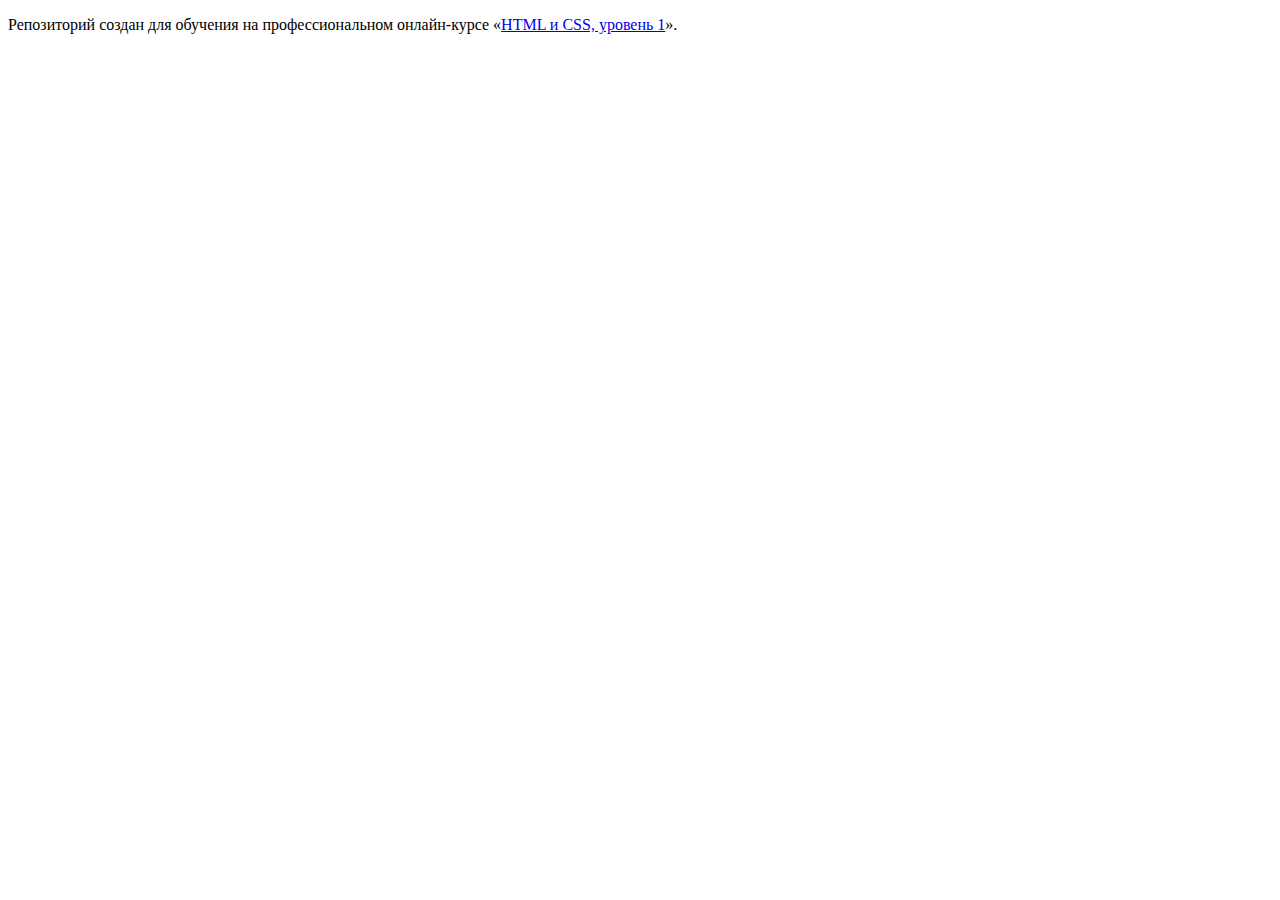
==== index.html @ 54763215 ":hatching_chick:" ====
<!DOCTYPE html>
<html lang="ru">
  <head>
    <meta charset="utf-8">
    <title>HTML Academy: Техномарт</title>
  </head>
  <body>

    <p>Репозиторий создан для обучения на профессиональном онлайн‑курсе «<a href="https://htmlacademy.ru/intensive/htmlcss">HTML и CSS, уровень 1</a>».</p>

  </body>
</html>
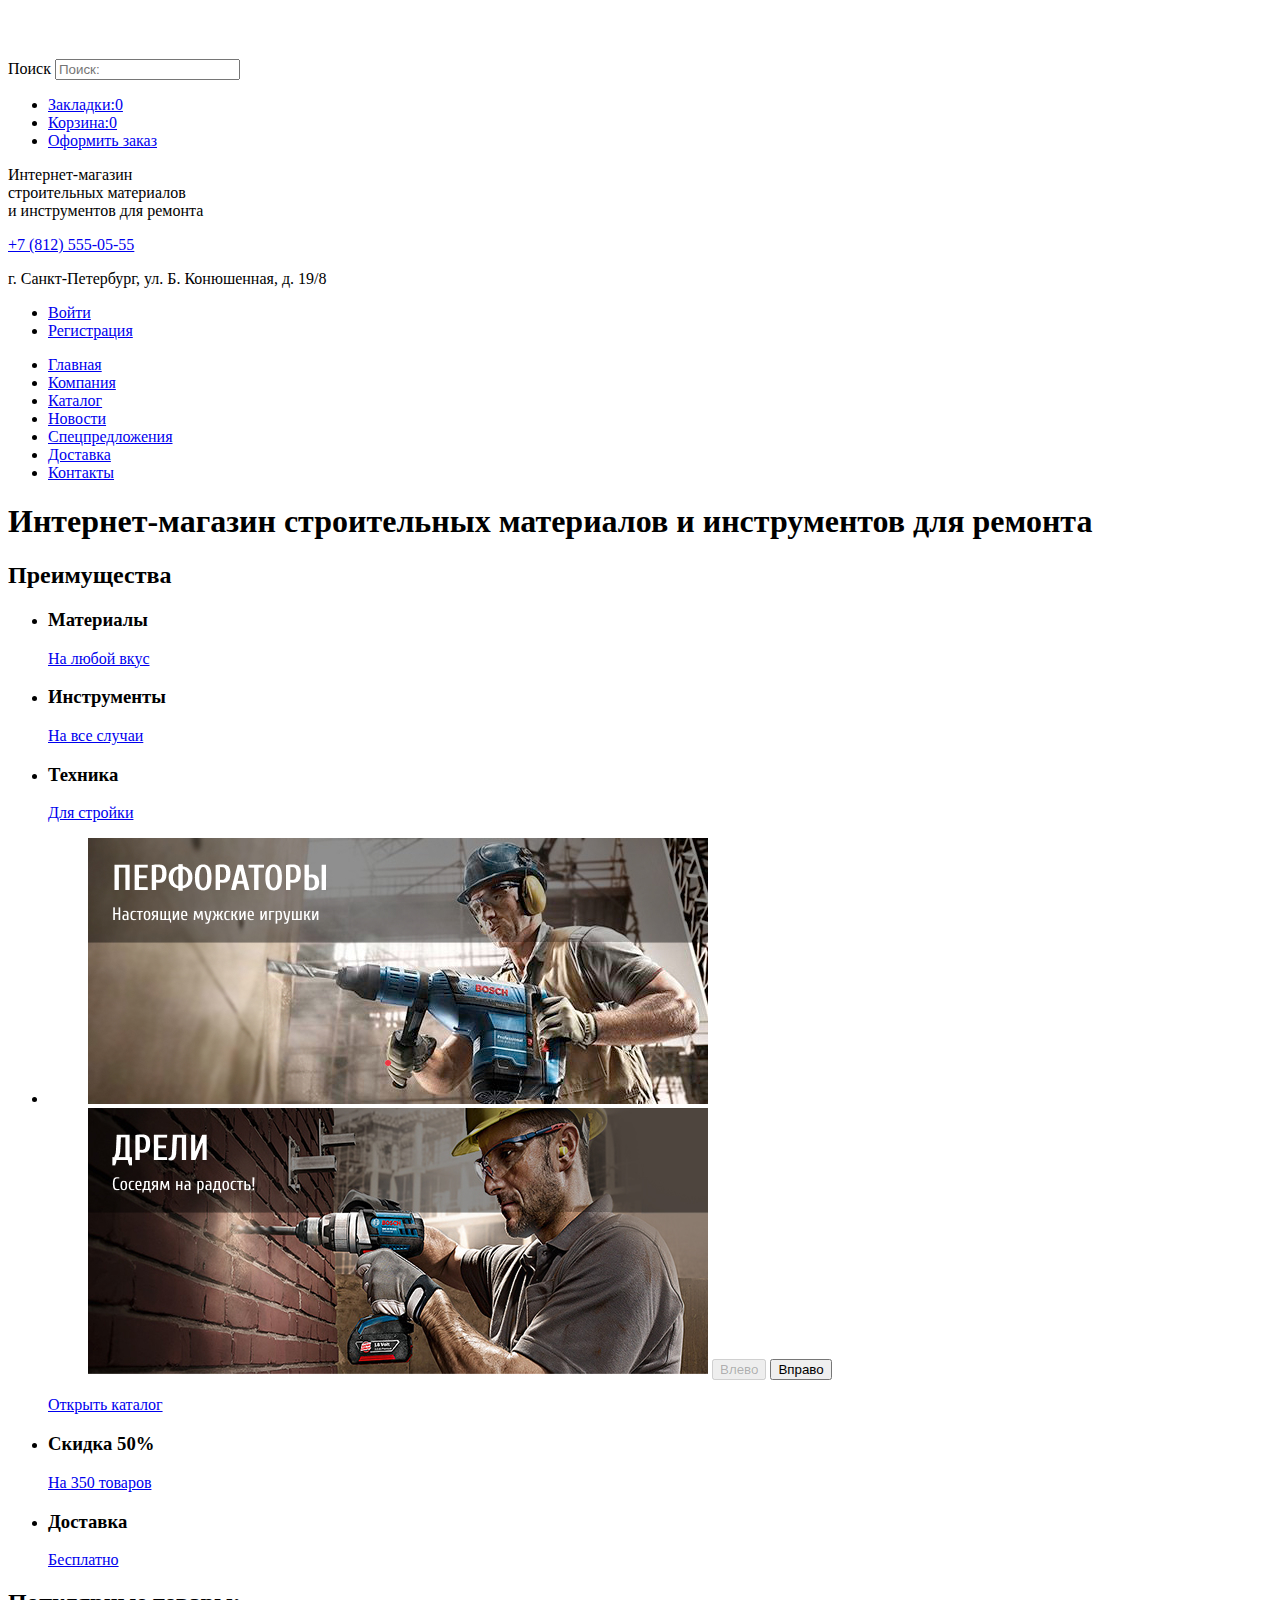
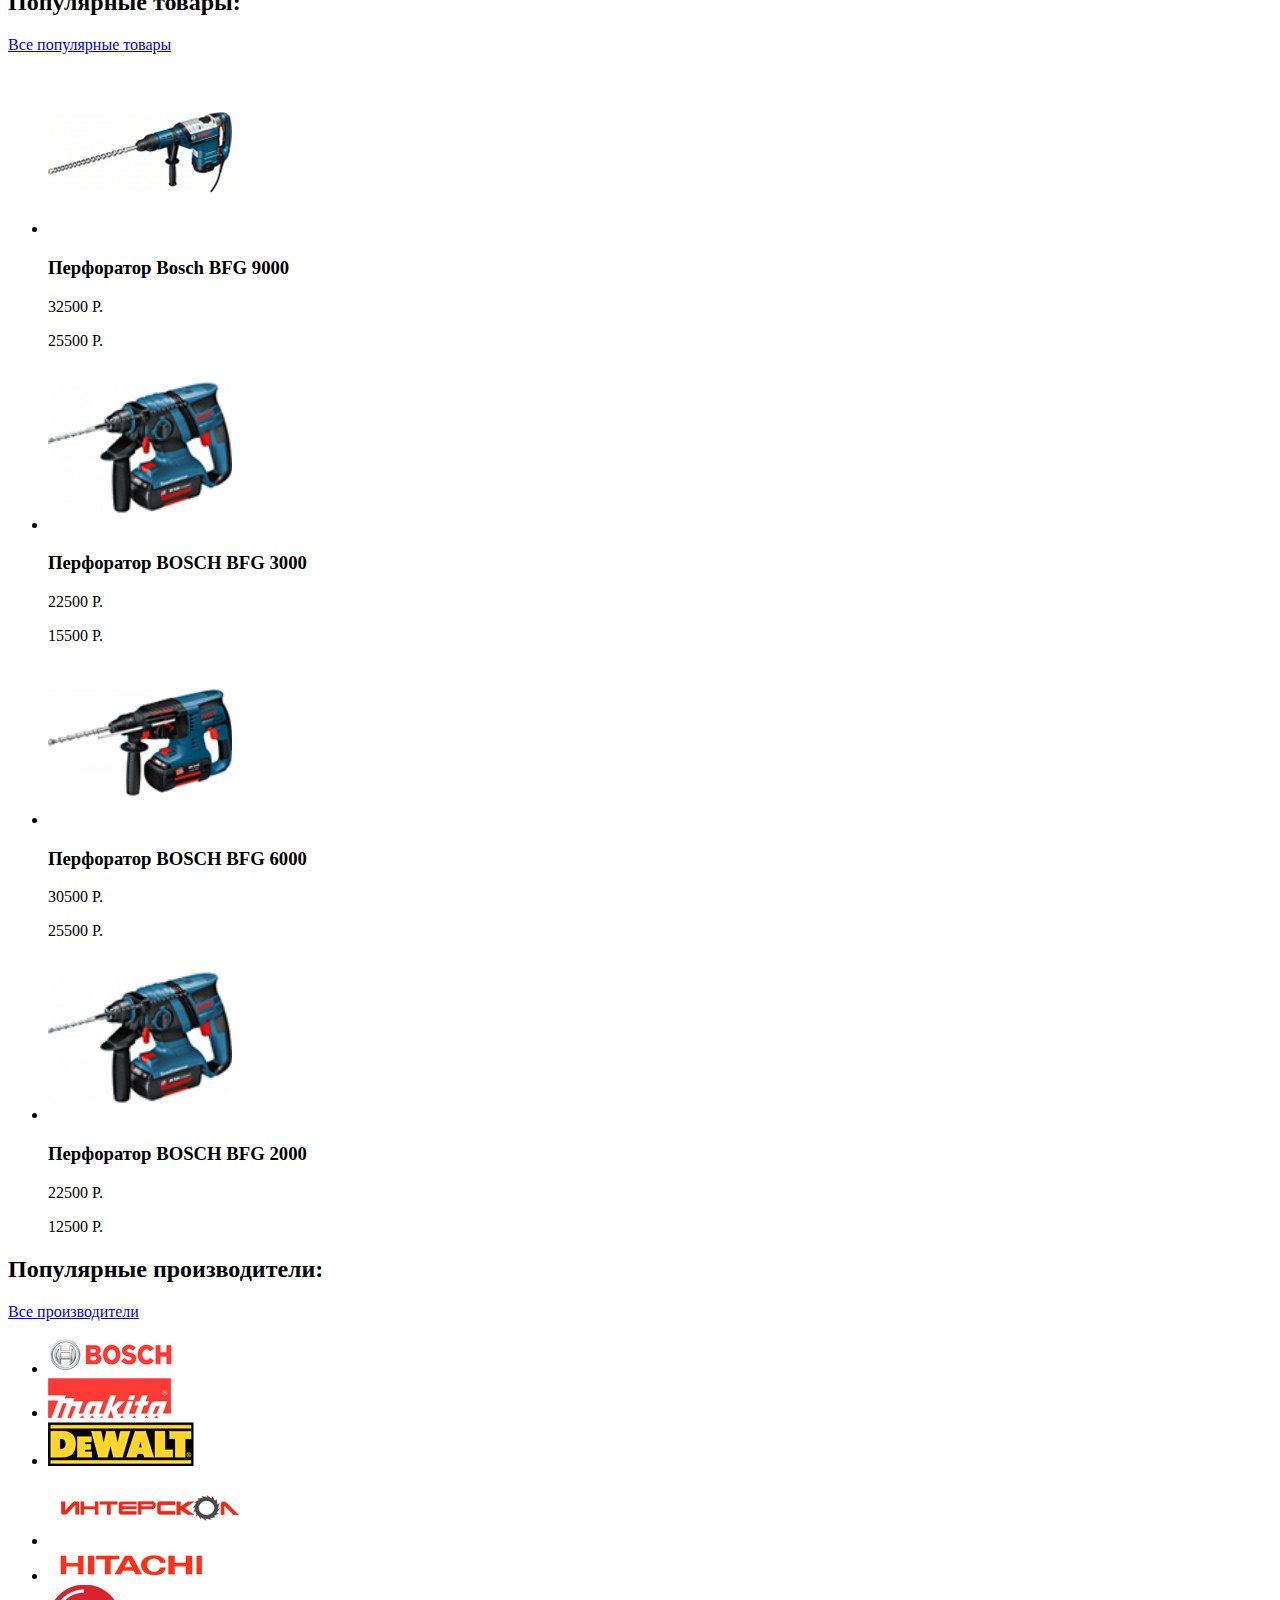
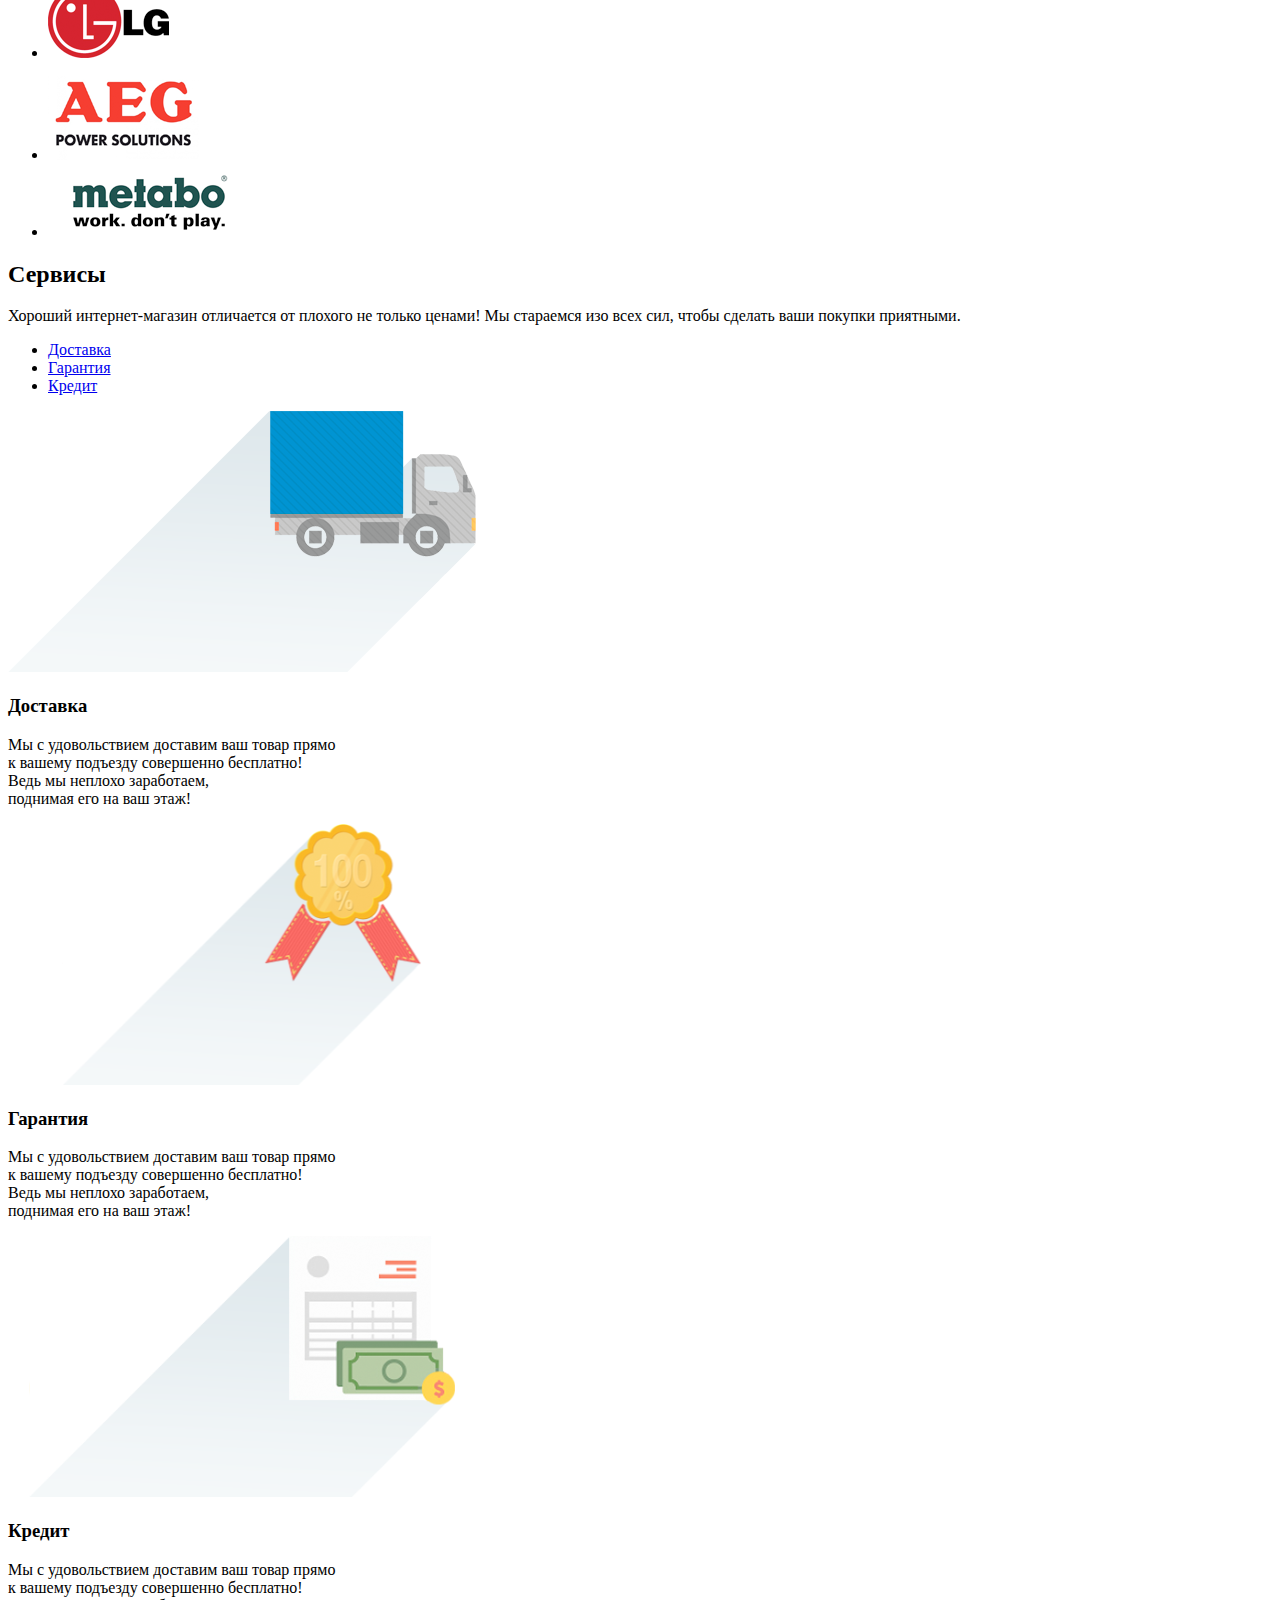
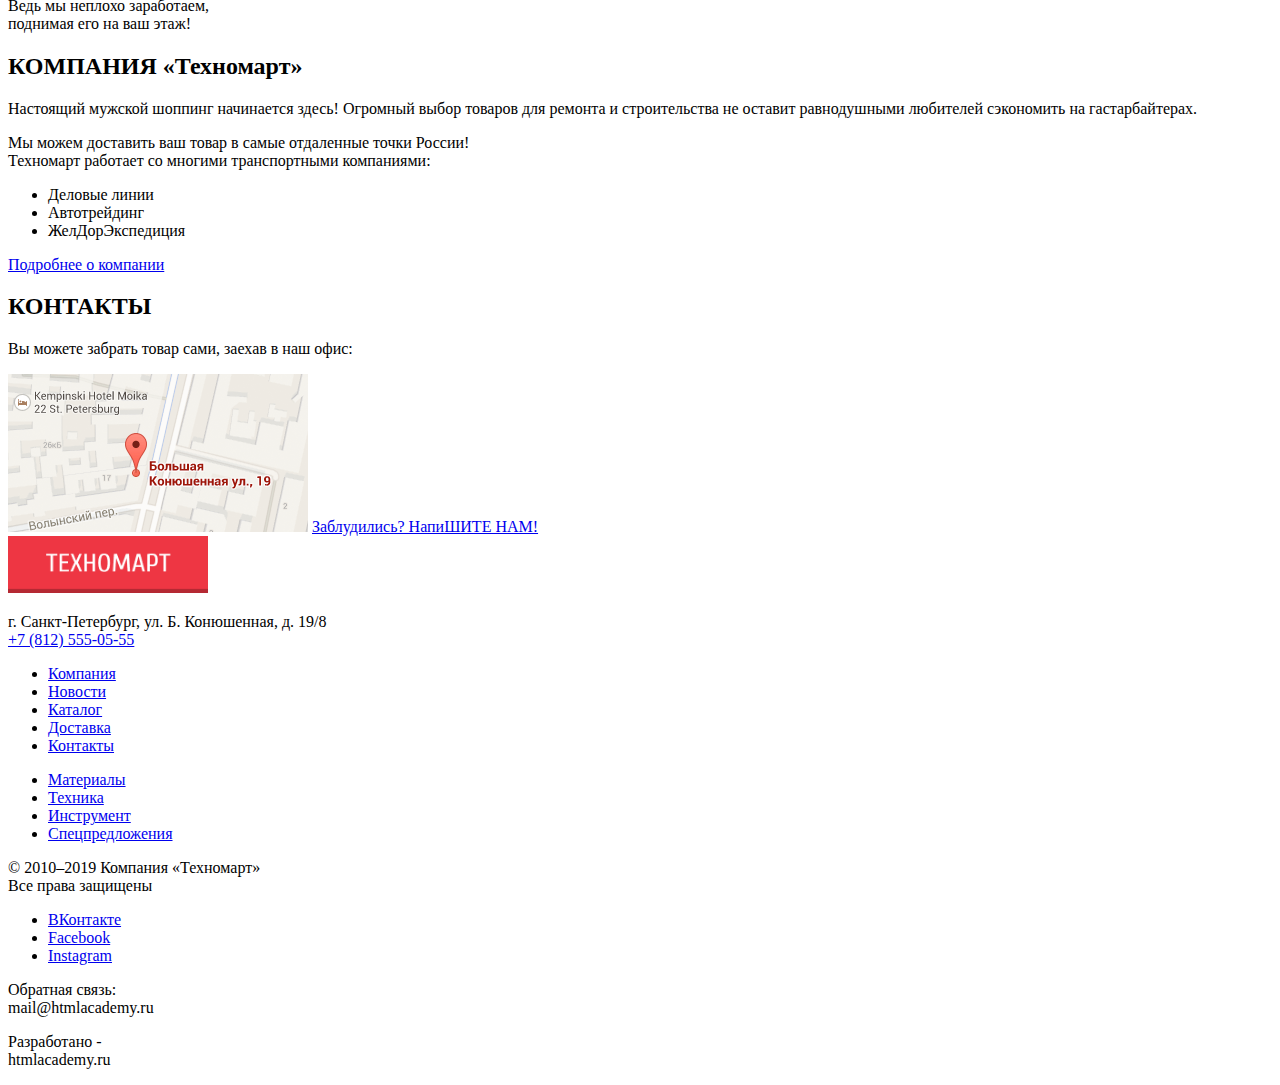
==== commit 632fdd2e: "Homework" ====
--- a/index.html
+++ b/index.html
@@ -2,11 +2,262 @@
 <html lang="ru">
   <head>
     <meta charset="utf-8">
-    <title>HTML Academy: Техномарт</title>
+    <title>Интернет-магазин строительных материалов и инструментов для ремонта</title>
+    <link rel="stylesheet" href="style.css">
   </head>
   <body>
 
-    <p>Репозиторий создан для обучения на профессиональном онлайн‑курсе «<a href="https://htmlacademy.ru/intensive/htmlcss">HTML и CSS, уровень 1</a>».</p>
-
+    <!-- Header -->
+
+    <header>
+
+                         <!-- User navigation section -->
+      <section>
+        <a><img src="img/logo-technomart.png" alt="Логотип Техномарт" width="220px" height="47px">
+        </a>
+        <form action="htmlacademy.ru" method="get">
+          <label for="site-search" class="visually-hidden">Поиск</label>
+          <input type="search" id="site-search" name="site-search" placeholder="Поиск:">
+        </form>
+        <ul>
+          <li><a href="#">Закладки:0</a></li>
+          <li><a href="#">Корзина:0</a></li> 
+          <li><a href="#">Оформить заказ</a></li>
+        </ul>
+      </section>  
+      
+      
+                          <!-- Info section -->
+      <section>
+        <p>Интернет-магазин <br>
+          строительных материалов <br>
+          и инструментов для ремонта</p>
+        <section class="contacts">
+          <a href="tel:+78125550555">+7 (812) 555-05-55</a>
+          <p>г. Санкт-Петербург, ул. Б. Конюшенная, д. 19/8</p>
+        </section>
+        <ul>
+          <li><a href="blank.html">Войти</a></li>
+          <li><a href="blank.html">Регистрация</a></li>
+        </ul>
+      </section> 
+
+                          <!-- Main nav. section -->
+      <nav class="main-nav">
+        <ul class="site-navigation">
+          <li class="site-navigaton-item"><a href="#">Главная</a></li>
+          <li class="site-navigaton-item"><a href="#">Компания</a></li>
+          <li class="site-navigaton-item"><a href="catalog.html">Каталог</a></li>
+          <li class="site-navigaton-item"><a href="#">Новости</a></li>
+          <li class="site-navigaton-item"><a href="#">Спецпредложения</a></li>
+          <li class="site-navigaton-item"><a href="#">Доставка</a></li>
+          <li class="site-navigaton-item"><a href="#">Контакты</a></li>
+        </ul>   
+      </nav>  
+    </header>
+
+
+    <!-- Main content -->
+
+
+    <main>
+     <div class="container">
+      <h1 class="visually-hidden">Интернет-магазин строительных материалов и инструментов для ремонта</h1>
+
+                           <!-- Promo section  -->
+      <section class="promo">
+        <h2 class="visually-hidden">Преимущества</h2>
+        <ul class="promo-list">
+          <li class="promo-list-item">
+            <h3>Mатериалы</h3>
+            <a href="blank.html">На любой вкус</a>
+          </li>
+          <li class="promo-list-item">
+            <h3>Инструменты</h3>
+            <a href="blank.html">На все случаи</a>
+          </li>
+          <li class="promo-list-item">
+            <h3>Техника</h3>
+            <a href="blank.html">Для стройки</a>
+          </li>
+          <li class="promo-list-item">
+           <figure class="left-image">
+             <img src="img/perforatory.jpg" width="620" height="266" alt="Перфораторы">            
+             <img src="img/Dreli.jpg" width="620" height="266" alt="Дрели">
+             <button type="button" disabled>Влево</button>
+             <button type="button">Вправо</button>
+           </figure>            
+            <a href="catalog.html">Открыть каталог</a>     
+          </li>
+          <li class="promo-list-item">
+            <h3>Скидка 50%</h3>
+            <a href="blank.html">На 350 товаров</a>
+          </li>
+          <li class="promo-list-item">
+            <h3>Доставка</h3>
+            <a href="blank.html">Бесплатно</a>
+          </li>
+        </ul>
+      </section>  
+        
+                        <!-- Popular Items section -->
+      <section class="popular-items">
+        <h2>Популярные товары:</h2>
+        <a href="blank.html">Все популярные товары</a>
+        <ul>
+          <li>
+            <a href="#"><img src="img/perforator - 1.jpg" alt="Перфоратор Bosch BFG 9000" width="184" height="164"></a>
+            <h3>Перфоратор Bosch BFG 9000</h3>
+            <p>32500 Р.</p>
+            <p>25500 Р.</p>
+          </li>
+          <li>
+            <a href="#"><img src="img/perforator - 2.jpg" alt="Перфоратор BOSCH BFG 3000" width="184" height="164"></a>
+            <h3>Перфоратор BOSCH BFG 3000</h3>
+            <p>22500 Р.</p>
+            <p>15500 Р.</p>
+          </li>
+          <li>
+            <a href="#"><img src="img/perforator - 3.jpg" alt="Перфоратор BOSCH BFG 6000" width="184" height="164"></a>
+            <h3>Перфоратор BOSCH BFG 6000</h3>
+            <p>30500 Р.</p>
+            <p>25500 Р.</p>
+          </li>
+          <li>
+            <a href="#"><img src="img/perforator - 4.jpg" alt="Перфоратор BOSCH BFG 2000" width="184" height="164"></a>
+            <h3>Перфоратор BOSCH BFG 2000</h3>
+            <p>22500 Р.</p>
+            <p>12500 Р.</p>
+          </li>
+        </ul>
+      </section>
+                        <!-- Popular Lables section -->
+      <section class="popoular-labels">
+        <h2>Популярные производители:</h2>
+        <a href="blank.html">Все производители</a>
+        <ul class="list-labels">
+          <li class="list-lables-item"><a href="https://www.bosch.com/"><img src="img/bosch.png" alt="Bosch" width="126" height="37"></a></li>
+          <li class="list-lables-item"><a href="https://www.makita.de/"><img src="img/makita.png" alt="Makita" width="123" height="40"></a></li>
+          <li class="list-lables-item"><a href="https://www.dewalt.com/"><img src="img/dewalt.png" alt="DeWalt" width="146" height="44"></a></li>
+          <li class="list-lables-item"><a href="https://www.interskol.ru/"><img src="img/interskol.png" alt="ИнтерСкол" width="200" height="76"></a></li>
+          <li class="list-lables-item"><a href="https://www.hitachi.com/"><img src="img/hitachi.png" alt="Hitachi" width="169" height="31"></a></li>
+          <li class="list-lables-item"><a href="https://www.lg.com/"><img src="img/lg.png" alt="LG" width="121" height="73"></a></li>
+          <li class="list-lables-item"><a href="https://www.aeg.de/"><img src="img/aeg.png" alt="AEG" width="151" height="98"></a></li>
+          <li class="list-lables-item"><a href="https://www.metabo.com/com/"><img src="img/metabo.png" alt="metabo" width="206" height="73"></a></li>
+        </ul>
+      </section>
+
+                         <!-- Services section -->
+      <section class="services">
+       <h2>Сервисы</h2>
+       <p>Хороший интернет-магазин отличается от плохого не только ценами!
+        Мы стараемся изо всех сил, чтобы сделать ваши покупки приятными.</p> 
+        <ul class="services-list">
+          <li class="services-list-item active"><a href="#">Доставка</a></li>
+          <li class="services-list-item"><a href="#">Гарантия</a></li>
+          <li class="services-list-item"><a href="#">Кредит</a></li>          
+        </ul>
+
+        <section class="delivery">
+          <img src="img/delivery.svg" alt="delivery image" width="468" height="261">
+          <h3>Доставка</h3>
+          <p>Мы с удовольствием доставим ваш товар прямо <br>
+            к вашему подъезду совершенно бесплатно! <br>
+            Ведь мы неплохо заработаем, <br>
+            поднимая его на ваш этаж!</p>
+        </section>
+
+        <section class="waranty">
+          <img src="img/garanty.svg" alt="waranty image" width="468" height="261">
+          <h3>Гарантия</h3>
+          <p>Мы с удовольствием доставим ваш товар прямо <br>
+            к вашему подъезду совершенно бесплатно! <br>
+            Ведь мы неплохо заработаем, <br>
+            поднимая его на ваш этаж!</p>
+        </section>
+
+        <section class="credit">
+          <img src="img/credit.svg" alt="credit image" width="468" height="261">
+          <h3>Кредит</h3>
+            <p>Мы с удовольствием доставим ваш товар прямо <br>
+              к вашему подъезду совершенно бесплатно! <br>
+              Ведь мы неплохо заработаем, <br>
+              поднимая его на ваш этаж!</p>
+        </section>
+
+      </section>
+                                 
+                              <!-- About section -->
+      <section class="about">
+        <h2>КОМПАНИЯ «Техномарт»</h2>
+        <p>Настоящий мужской шоппинг начинается здесь! Огромный выбор товаров для ремонта и строительства не оставит равнодушными любителей сэкономить на гастарбайтерах.</p>
+        <p>Мы можем доставить ваш товар в самые отдаленные точки России!<br>
+          Техномарт работает со многими транспортными компаниями:</p>
+        <ul>
+          <li>Деловые линии</li>
+          <li>Автотрейдинг</li>
+          <li>ЖелДорЭкспедиция</li>
+        </ul>
+        <a href="#">Подробнее о компании</a>
+      </section> 
+
+                              <!-- Contacts section -->
+      <section class="contacts">
+        <h2>КОНТАКТЫ</h2>
+        <p>Вы можете забрать товар сами, 
+          заехав в наш офис:</p>
+        <img src="img/map.png" alt="Как нас найти" width="300" height="158">
+        <a href="#">Заблудились? НапиШИТЕ НАМ!</a>
+      </section>
+    </div> 
+    </main>
+
+    <!-- Footer -->
+
+    <footer> 
+                                  <!-- Top section  -->
+      <section class="footer-top">
+      <img src="img/logo-technomart-footer.png" alt="Логотип Техномарт" width="200" height="57">
+      <p>г. Санкт-Петербург, ул. Б. Конюшенная, д. 19/8 <br>
+        <a href="tel:+78125550555">+7 (812) 555-05-55</a>
+      </p>
+
+      <ul class="footer-nav-top">
+        <li><a href="#">Компания</a></li>
+        <li><a href="#">Новости</a></li>
+        <li><a href="catalog.html">Каталог</a></li>
+        <li><a href="#">Доставка</a></li>
+        <li><a href="#">Контакты</a></li>
+      </ul>
+
+      <ul class="footer-nav-bottom">
+        <li><a href="#">Материалы</a></li>
+        <li><a href="#">Техника</a></li>
+        <li><a href="#">Инструмент</a></li>
+        <li><a href="#">Спецпредложения</a></li>
+      </ul>
+      
+    </section>
+
+                                  <!-- Bottom section -->
+    <section class="footer-bottom">
+      <p>© 2010–2019 Компания «Техномарт»<br>
+        Все права защищены</p>
+      <ul class="social-list">
+        <li class="social-list-item"><a href="https://vk.com/">ВКонтакте</a></li>
+        <li class="social-list-item"><a href="https://facebook.com/">Facebook</a></li>
+        <li class="social-list-item"><a href="https://instagram.com/">Instagram</a></li>
+      </ul> 
+      <p>Обратная связь:<br>
+       <span>mail@htmlacademy.ru</span> </p>
+      <p>Разработано - <br>
+       <span>htmlacademy.ru</span></p>
+
+    </section>
+    </footer>
   </body>
 </html>
+   
+
+      
+        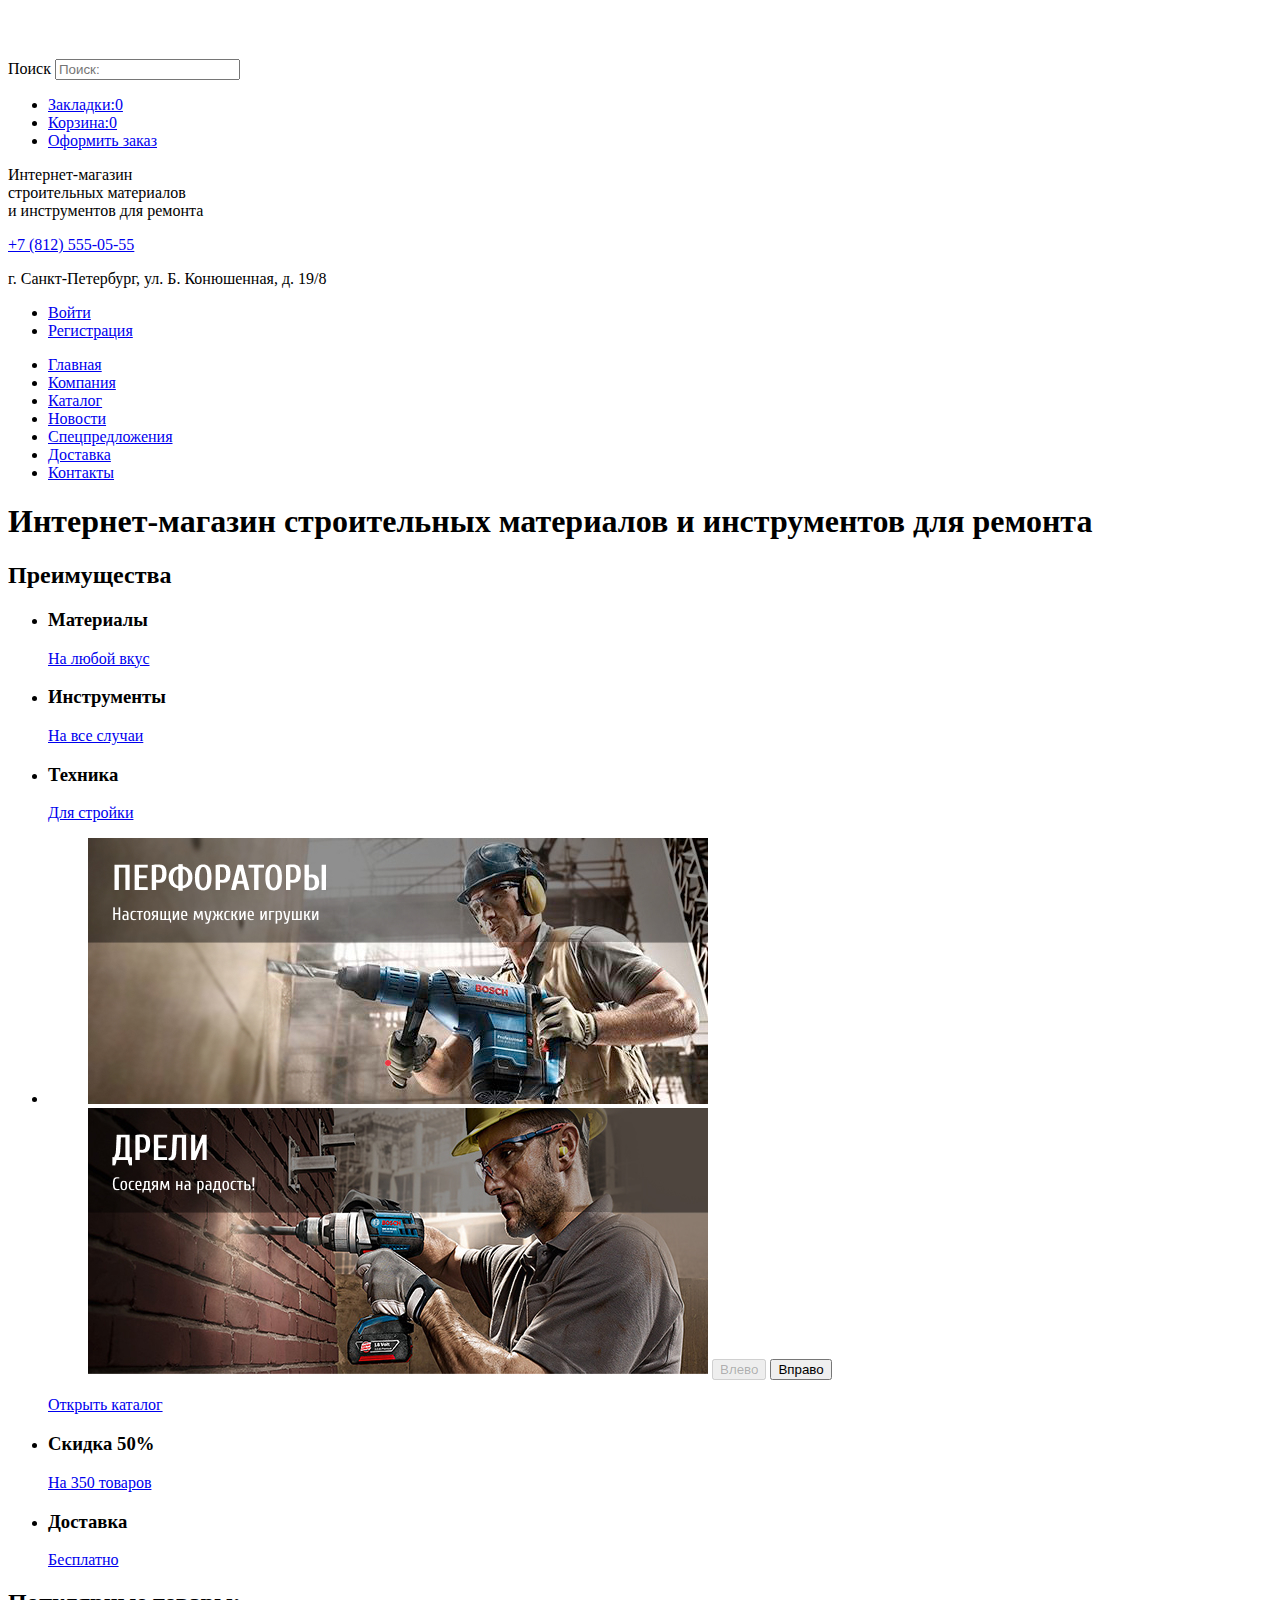
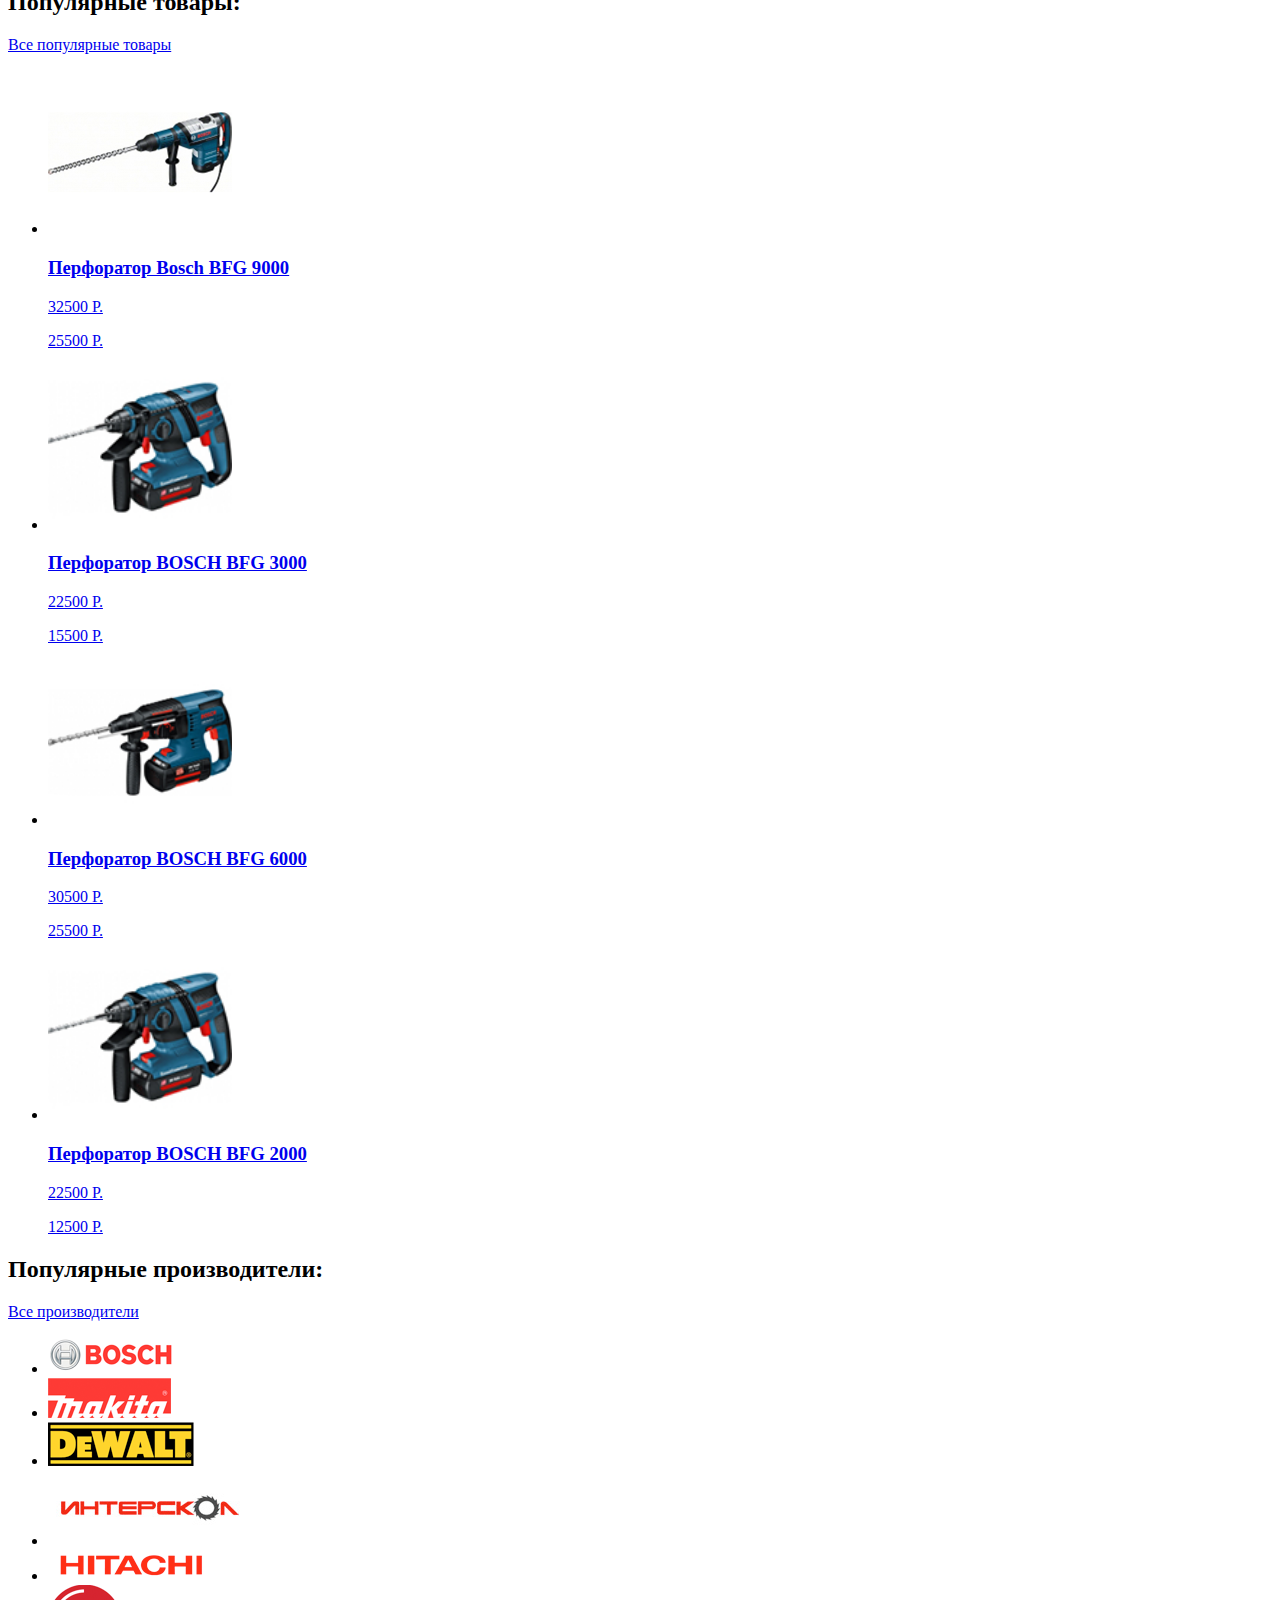
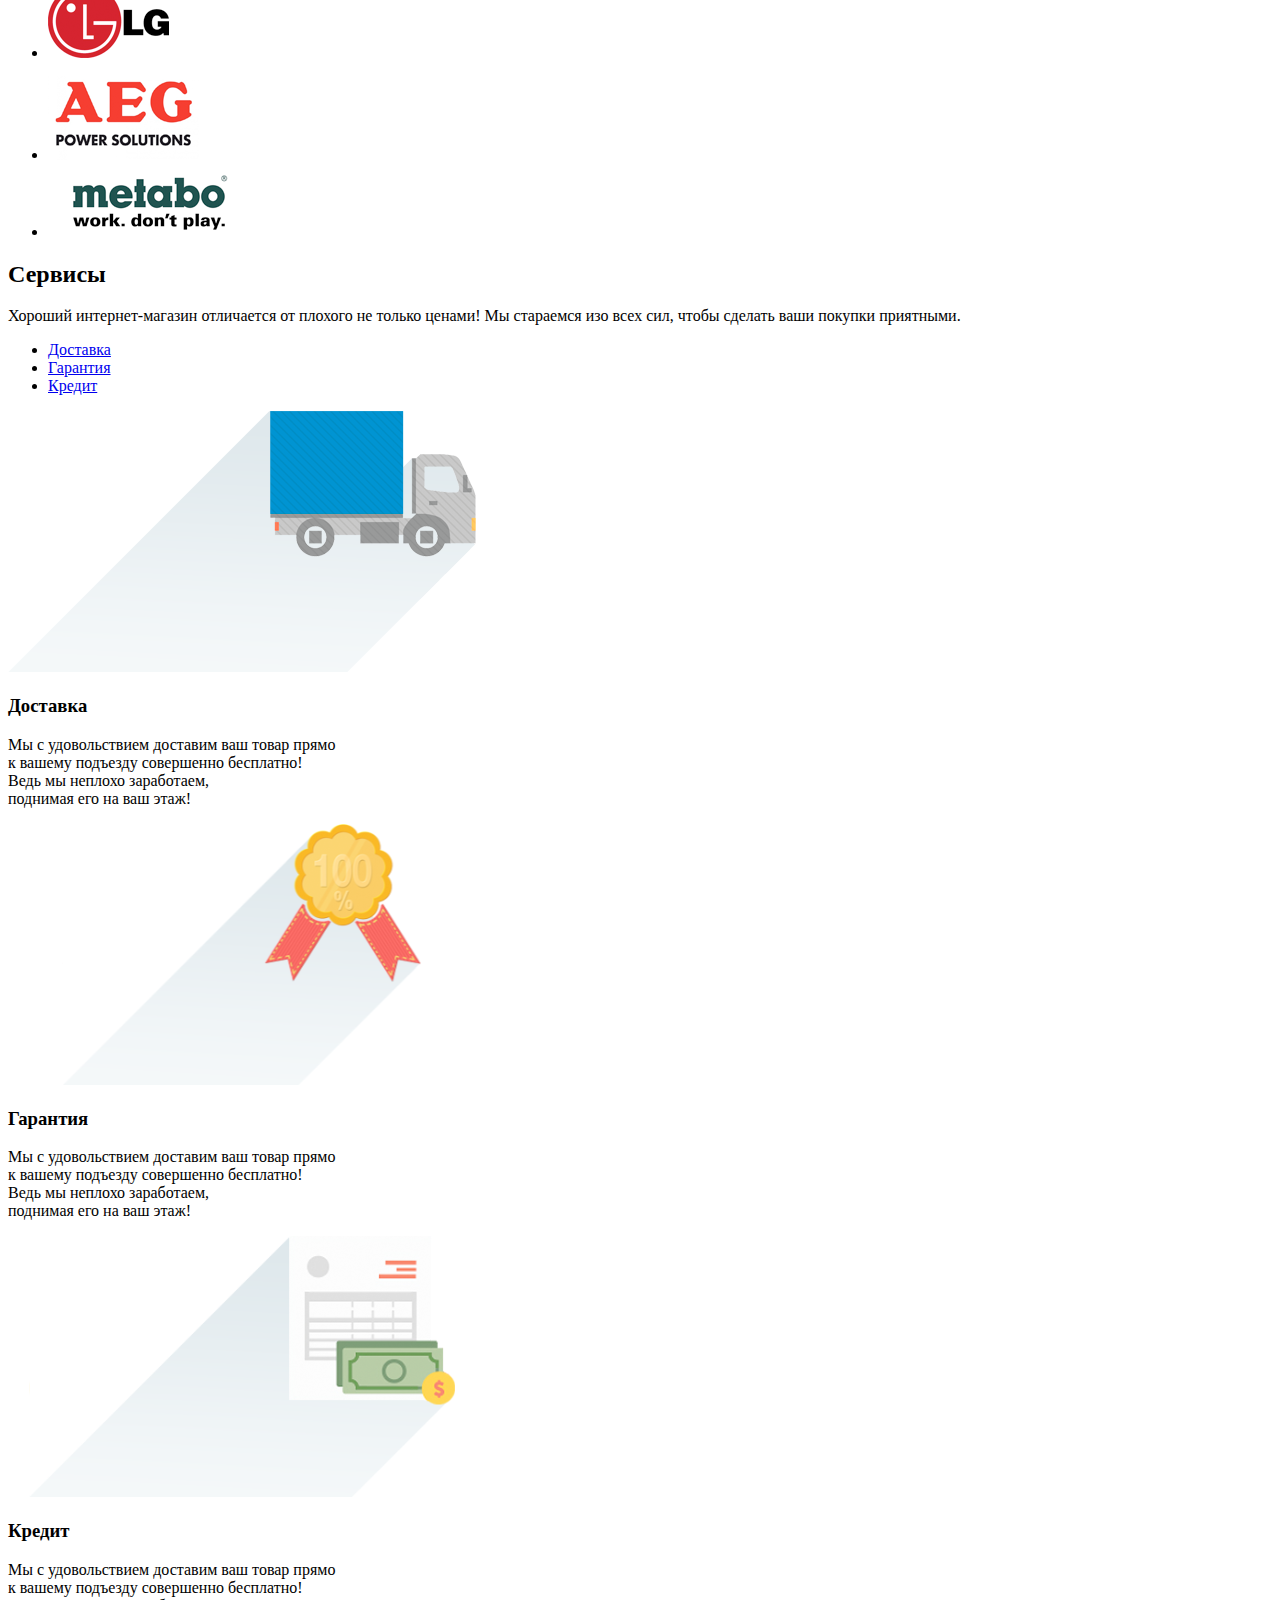
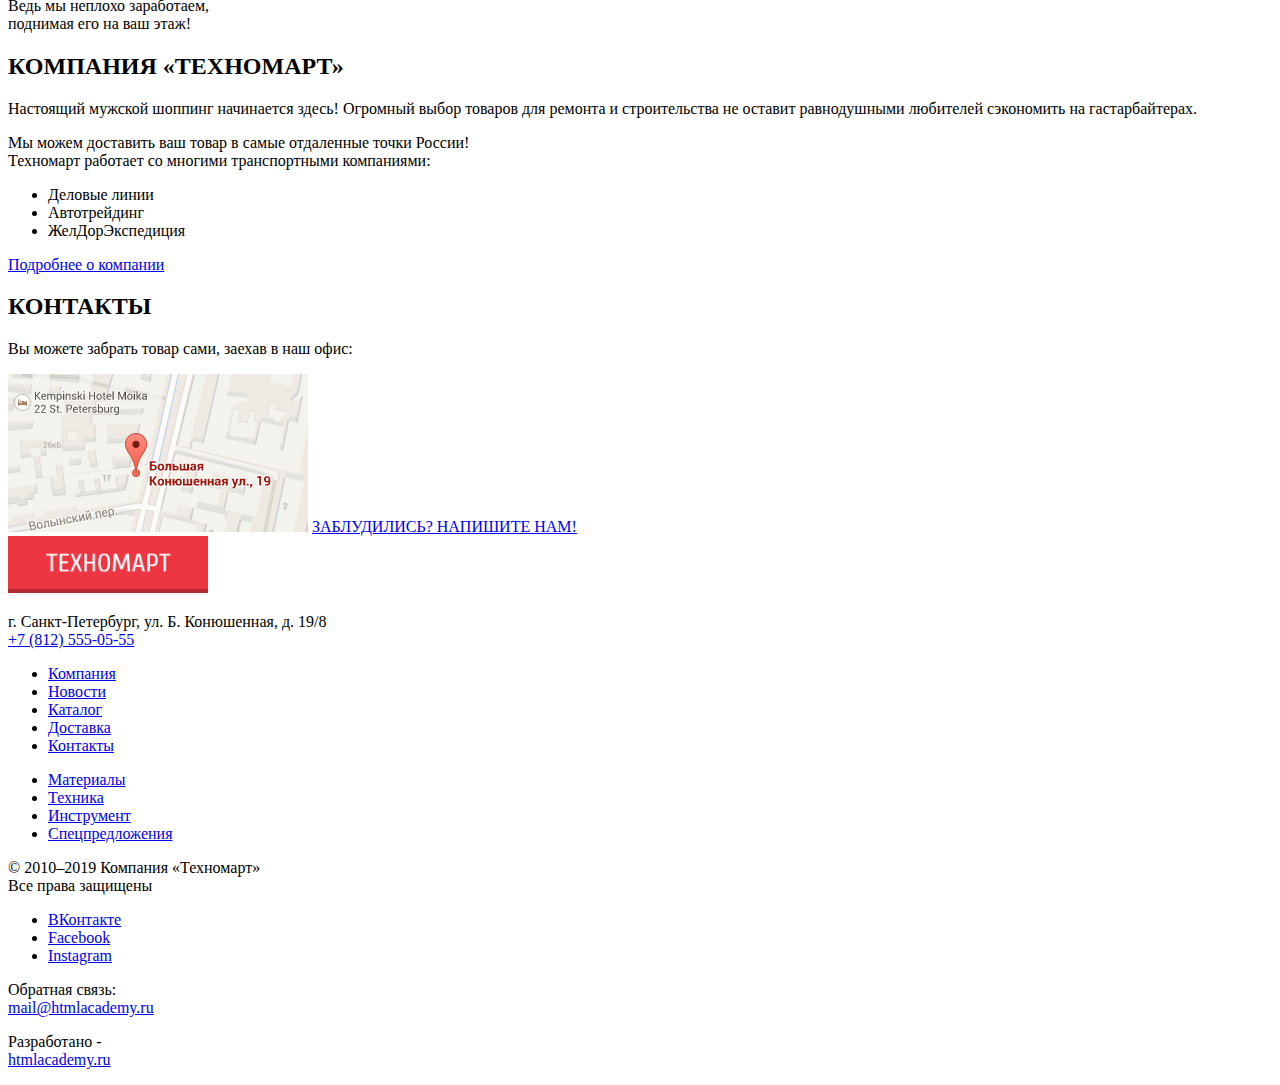
==== commit 63954919: "Разметка главной страницы #2" ====
--- a/index.html
+++ b/index.html
@@ -13,7 +13,7 @@
 
                          <!-- User navigation section -->
       <section>
-        <a><img src="img/logo-technomart.png" alt="Логотип Техномарт" width="220px" height="47px">
+        <a><img src="img/logo-technomart.png" alt="Логотип Техномарт" width="220" height="47">
         </a>
         <form action="htmlacademy.ru" method="get">
           <label for="site-search" class="visually-hidden">Поиск</label>
@@ -106,28 +106,32 @@
         <a href="blank.html">Все популярные товары</a>
         <ul>
           <li>
-            <a href="#"><img src="img/perforator - 1.jpg" alt="Перфоратор Bosch BFG 9000" width="184" height="164"></a>
+            <a href="#"><img src="img/perforator-1.jpg" alt="Перфоратор Bosch BFG 9000" width="184" height="164">
             <h3>Перфоратор Bosch BFG 9000</h3>
             <p>32500 Р.</p>
             <p>25500 Р.</p>
-          </li>
-          <li>
-            <a href="#"><img src="img/perforator - 2.jpg" alt="Перфоратор BOSCH BFG 3000" width="184" height="164"></a>
+            </a>
+          </li>
+          <li>
+            <a href="#"><img src="img/perforator-2.jpg" alt="Перфоратор BOSCH BFG 3000" width="184" height="164">
             <h3>Перфоратор BOSCH BFG 3000</h3>
             <p>22500 Р.</p>
             <p>15500 Р.</p>
-          </li>
-          <li>
-            <a href="#"><img src="img/perforator - 3.jpg" alt="Перфоратор BOSCH BFG 6000" width="184" height="164"></a>
+            </a>
+          </li>
+          <li>
+            <a href="#"><img src="img/perforator-3.jpg" alt="Перфоратор BOSCH BFG 6000" width="184" height="164">
             <h3>Перфоратор BOSCH BFG 6000</h3>
             <p>30500 Р.</p>
             <p>25500 Р.</p>
-          </li>
-          <li>
-            <a href="#"><img src="img/perforator - 4.jpg" alt="Перфоратор BOSCH BFG 2000" width="184" height="164"></a>
+            </a>
+          </li>
+          <li>
+            <a href="#"><img src="img/perforator-4.jpg" alt="Перфоратор BOSCH BFG 2000" width="184" height="164">
             <h3>Перфоратор BOSCH BFG 2000</h3>
             <p>22500 Р.</p>
             <p>12500 Р.</p>
+            </a>
           </li>
         </ul>
       </section>
@@ -189,7 +193,7 @@
                                  
                               <!-- About section -->
       <section class="about">
-        <h2>КОМПАНИЯ «Техномарт»</h2>
+        <h2>КОМПАНИЯ «ТЕХНОМАРТ»</h2>
         <p>Настоящий мужской шоппинг начинается здесь! Огромный выбор товаров для ремонта и строительства не оставит равнодушными любителей сэкономить на гастарбайтерах.</p>
         <p>Мы можем доставить ваш товар в самые отдаленные точки России!<br>
           Техномарт работает со многими транспортными компаниями:</p>
@@ -207,7 +211,7 @@
         <p>Вы можете забрать товар сами, 
           заехав в наш офис:</p>
         <img src="img/map.png" alt="Как нас найти" width="300" height="158">
-        <a href="#">Заблудились? НапиШИТЕ НАМ!</a>
+        <a href="#">ЗАБЛУДИЛИСЬ? НАПИШИТЕ НАМ!</a>
       </section>
     </div> 
     </main>
@@ -249,9 +253,9 @@
         <li class="social-list-item"><a href="https://instagram.com/">Instagram</a></li>
       </ul> 
       <p>Обратная связь:<br>
-       <span>mail@htmlacademy.ru</span> </p>
+       <a href="mailto:mail@htmlacademy.ru">mail@htmlacademy.ru</a></p>
       <p>Разработано - <br>
-       <span>htmlacademy.ru</span></p>
+      <a href="https://htmlacademy.ru">htmlacademy.ru</a></p>
 
     </section>
     </footer>
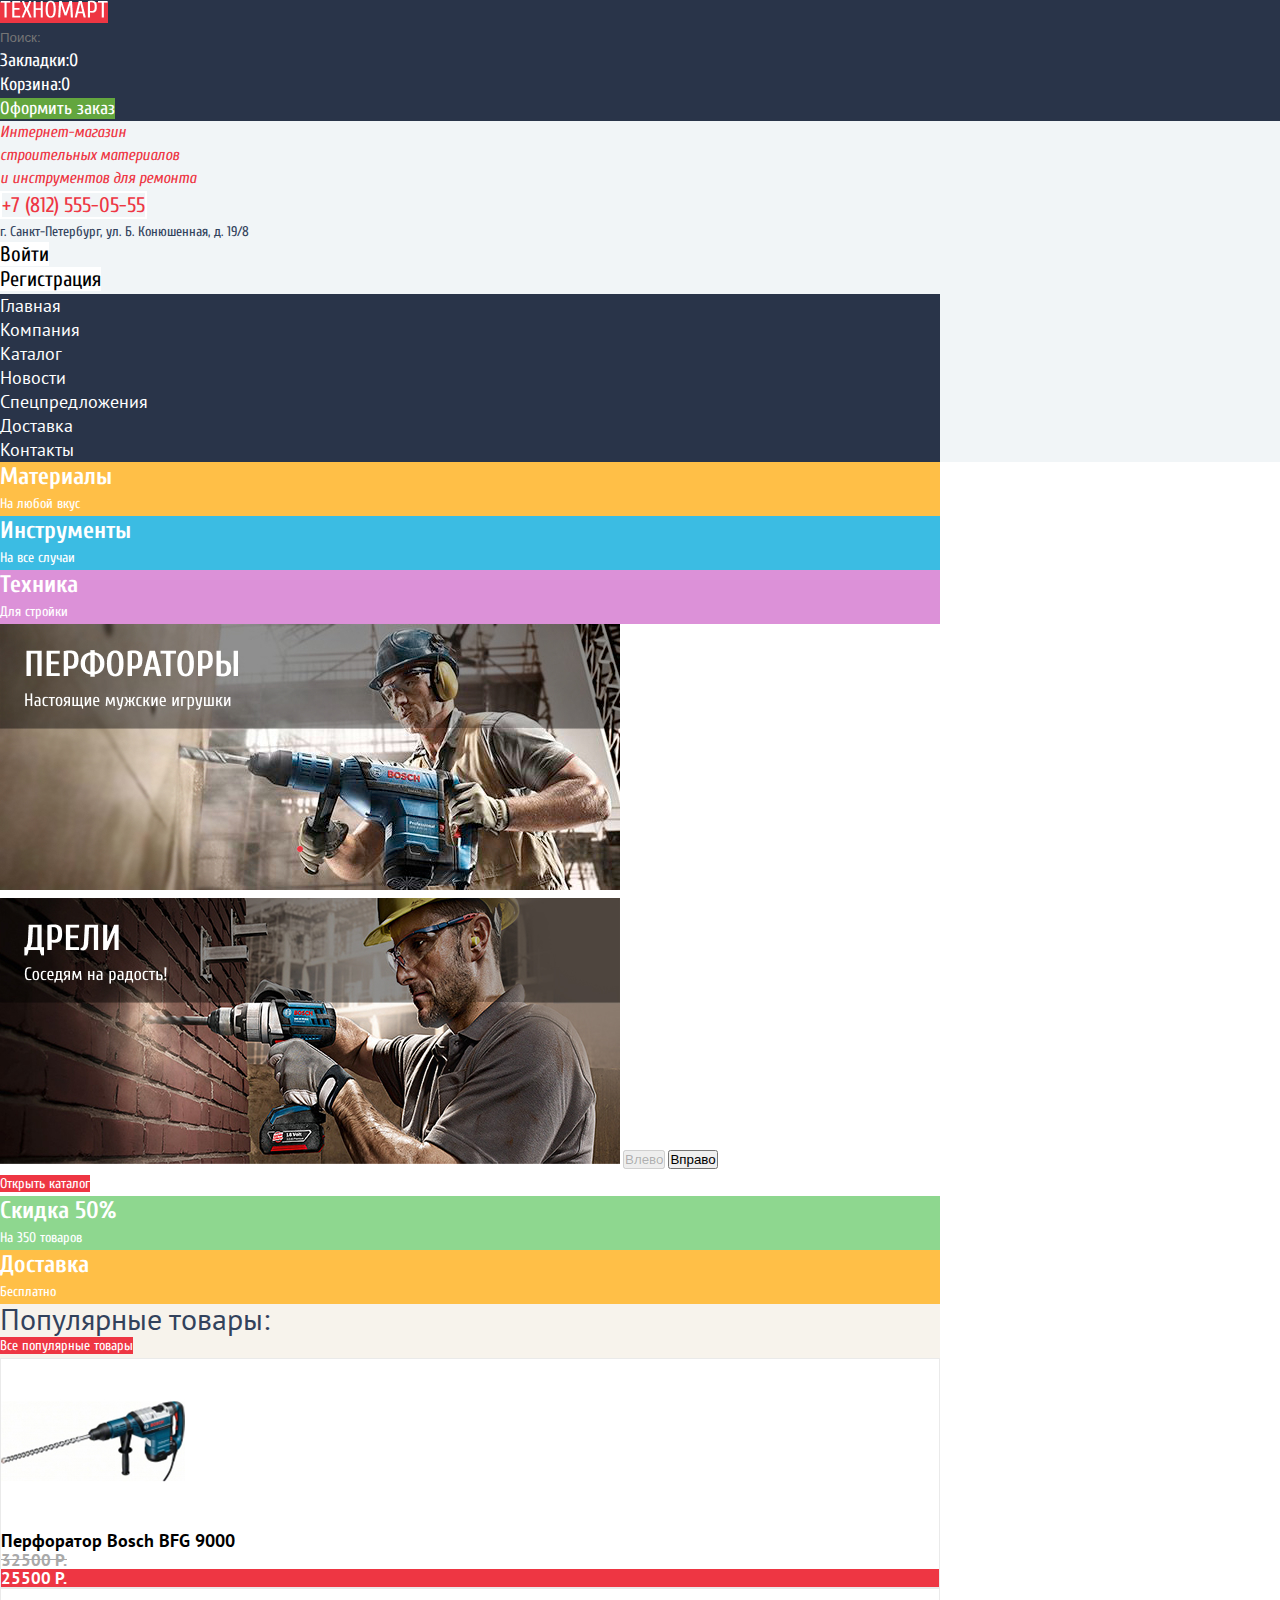
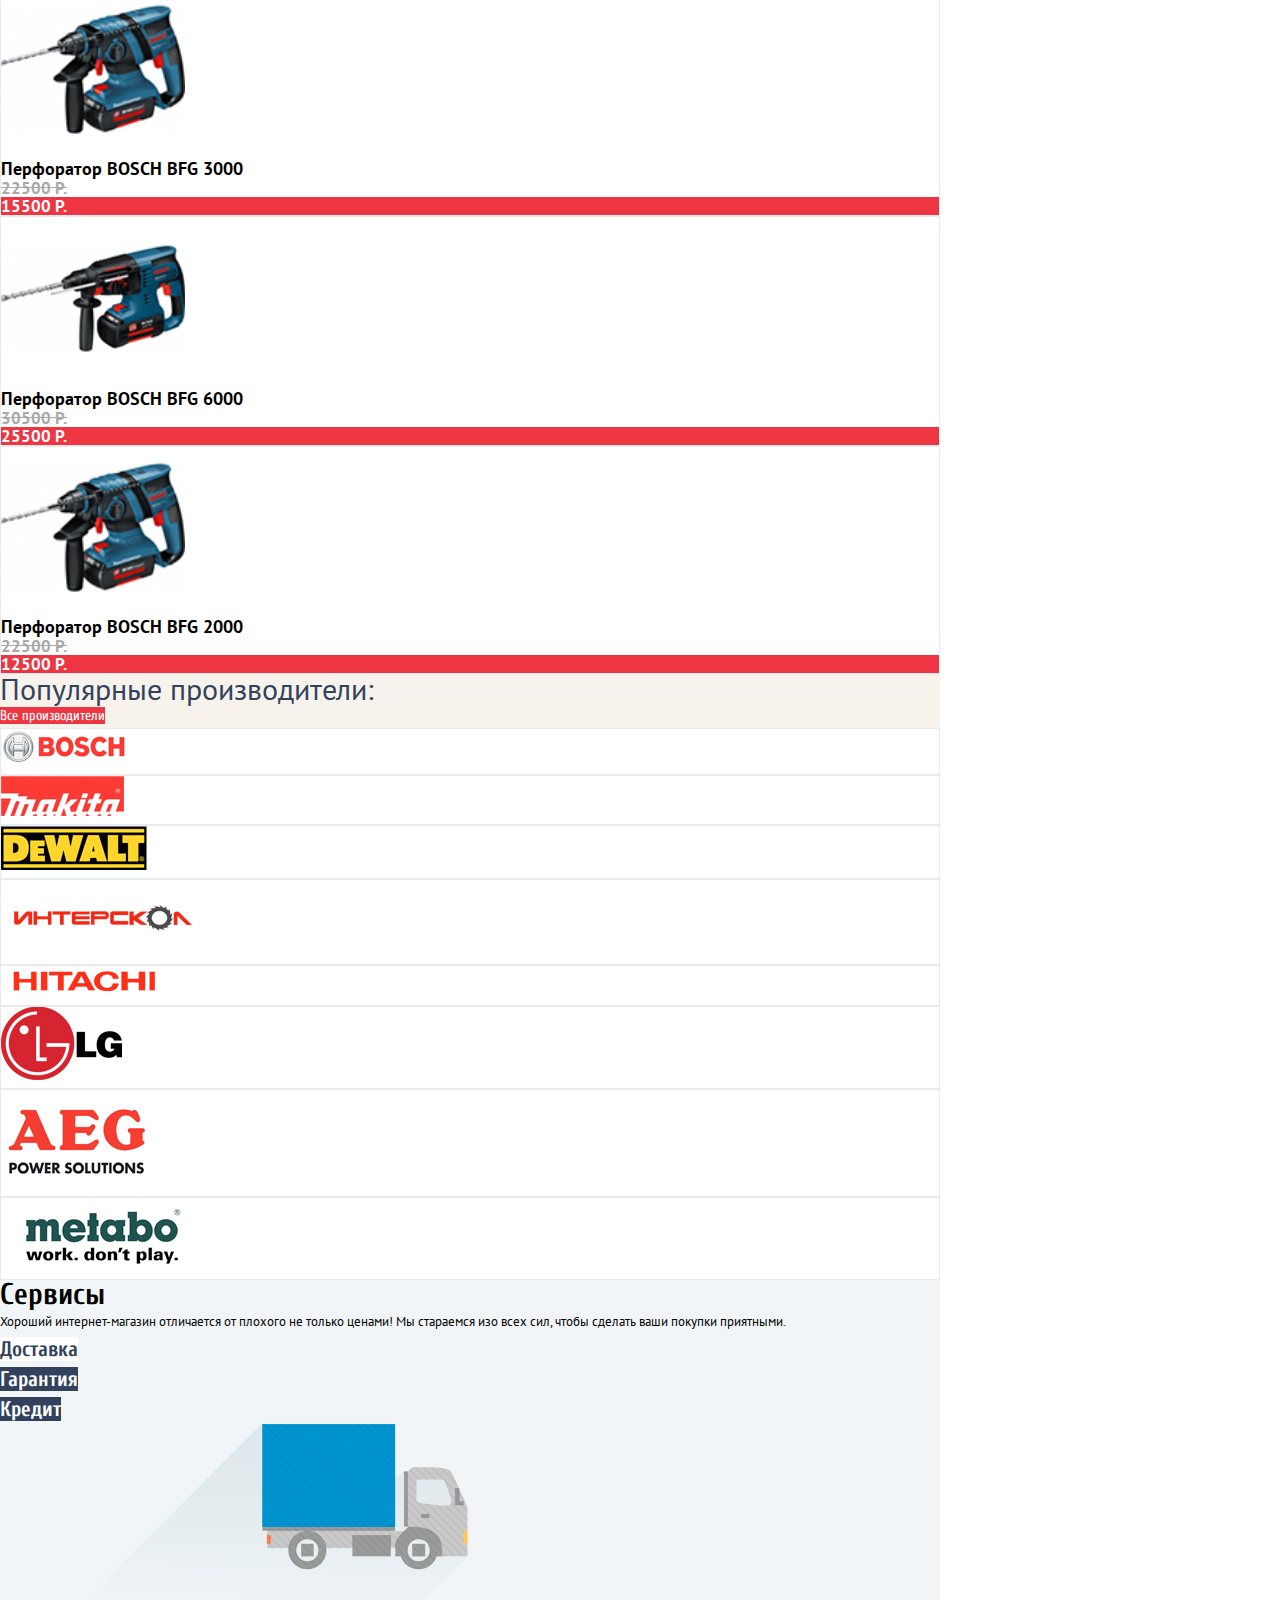
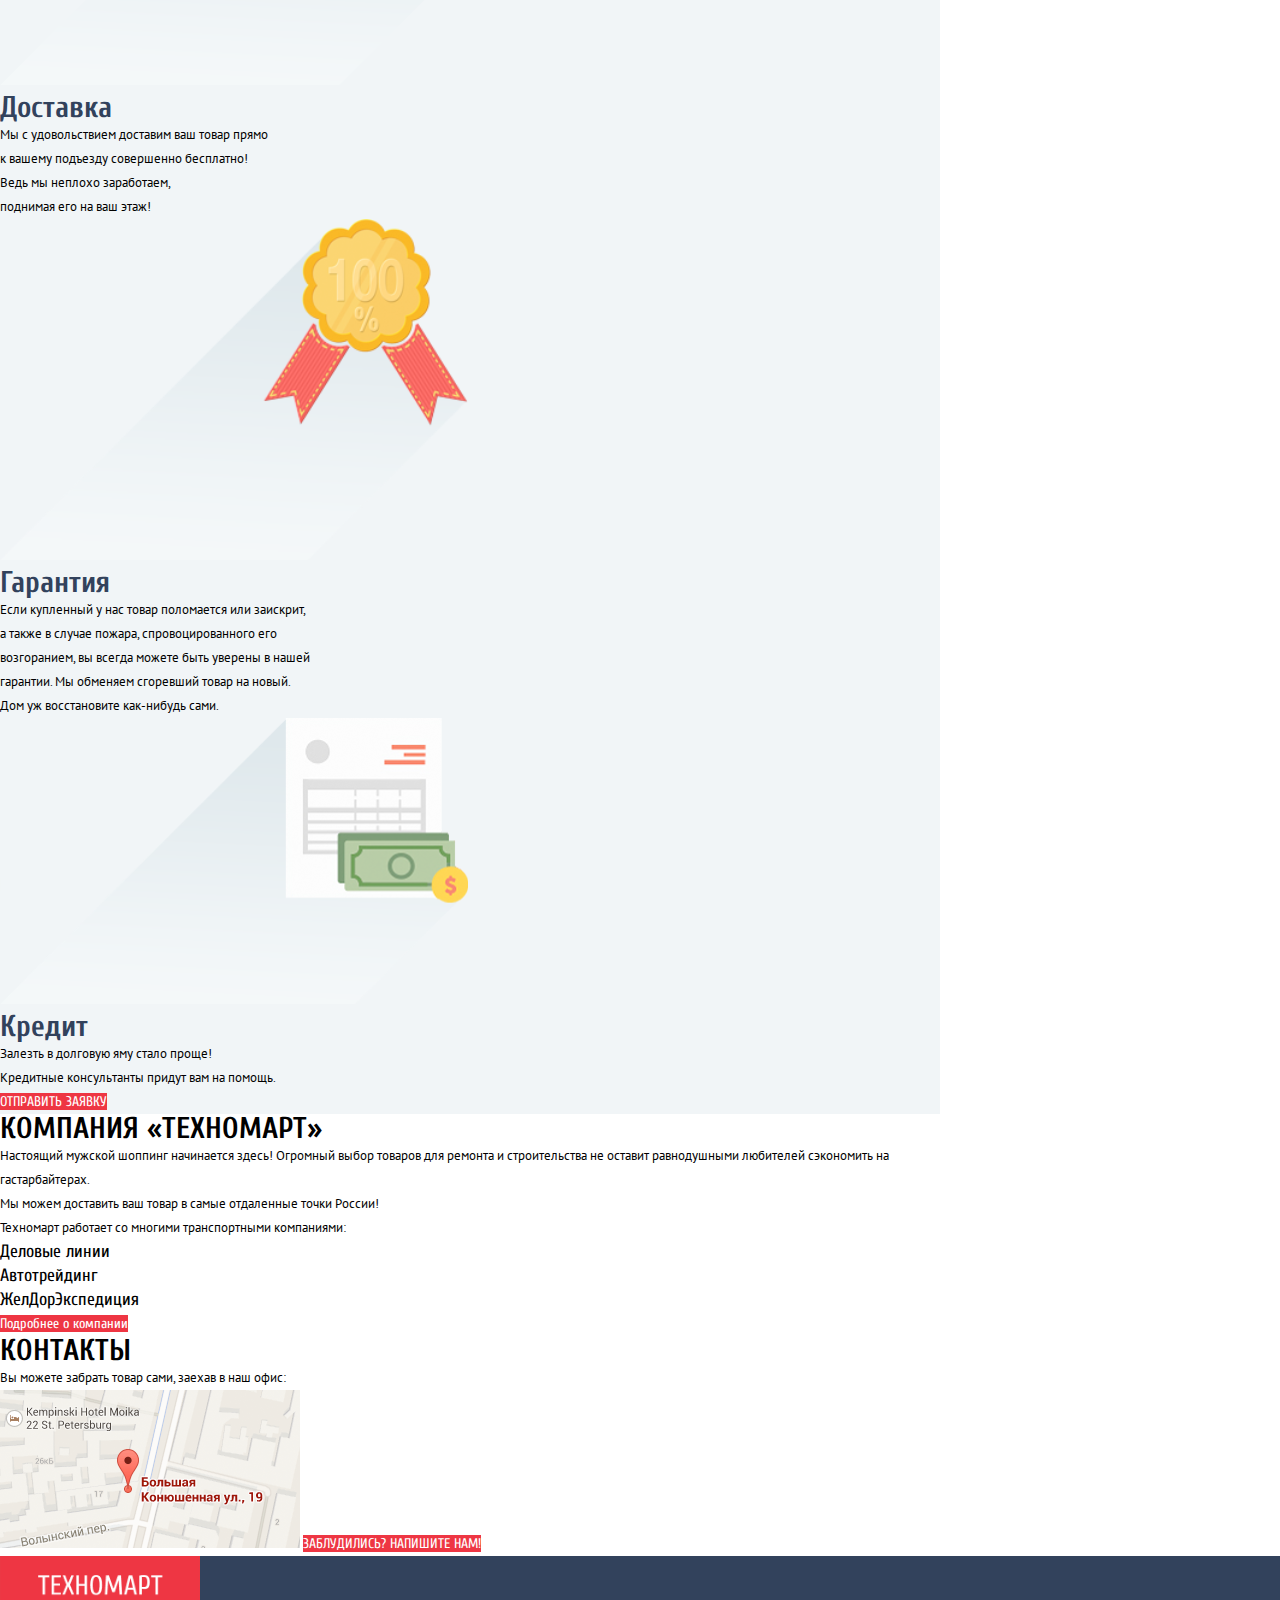
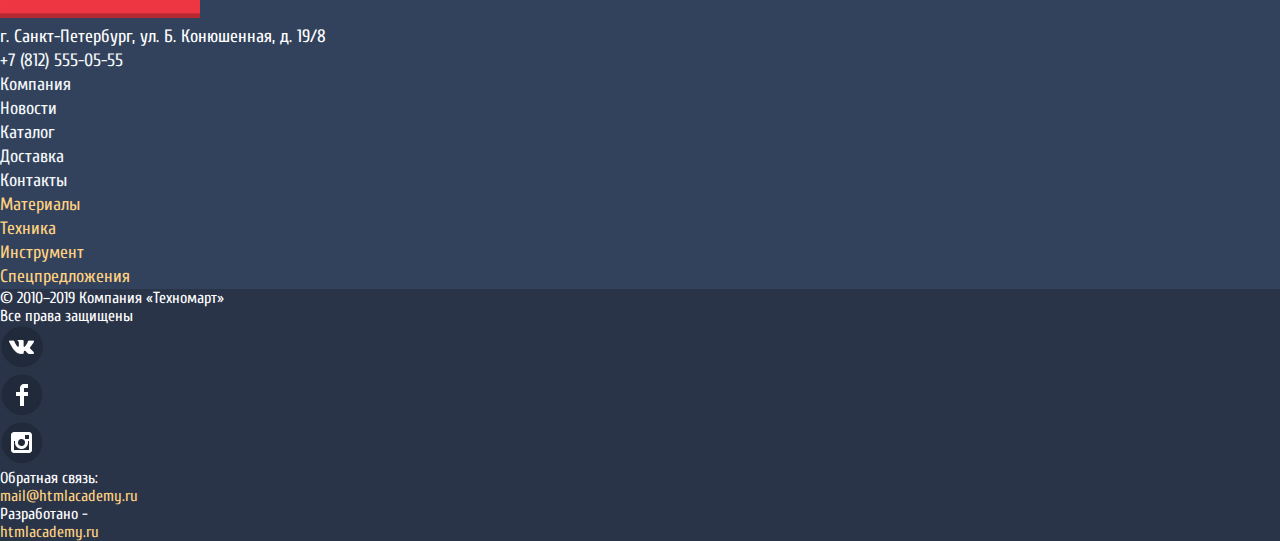
==== commit 75f0683a: "5. Стилизация главной страницы" ====
--- a/index.html
+++ b/index.html
@@ -1,59 +1,71 @@
 <!DOCTYPE html>
-<html lang="ru">
+<html class="page" lang="ru">
   <head>
     <meta charset="utf-8">
     <title>Интернет-магазин строительных материалов и инструментов для ремонта</title>
-    <link rel="stylesheet" href="style.css">
+    <link rel="preconnect" href="https://fonts.gstatic.com">
+    <link href="https://fonts.googleapis.com/css2?family=PT+Sans:wght@400;700&display=swap" rel="stylesheet">
+    <link rel="preconnect" href="https://fonts.gstatic.com">
+    <link href="https://fonts.googleapis.com/css2?family=Cuprum:ital,wght@0,400;0,700;1,400&family=PT+Sans:wght@400;700&display=swap" rel="stylesheet">
+    <!-- <link rel="stylesheet" href="css/normalize.css"> -->
+    <link rel="stylesheet" href="css/style.css">
+    <link rel="shortcut icon" href="favicon.ico" type="image/x-icon">
   </head>
-  <body>
+  <body class="page-body">
 
     <!-- Header -->
 
-    <header>
+    <header class="main-header">
 
                          <!-- User navigation section -->
-      <section>
-        <a><img src="img/logo-technomart.png" alt="Логотип Техномарт" width="220" height="47">
-        </a>
-        <form action="htmlacademy.ru" method="get">
-          <label for="site-search" class="visually-hidden">Поиск</label>
-          <input type="search" id="site-search" name="site-search" placeholder="Поиск:">
-        </form>
-        <ul>
-          <li><a href="#">Закладки:0</a></li>
-          <li><a href="#">Корзина:0</a></li> 
-          <li><a href="#">Оформить заказ</a></li>
-        </ul>
-      </section>  
-      
-      
+      <div class="user-navigation-wrapper">
+        <section class="user-navigation">
+          <div class="container">
+            <span class="logo-wrapper">
+              <a class="logo"><img src="img/logo-technomart.png" alt="Логотип Техномарт" width="108" height="18">
+              </a>
+            </span>
+            <form class="search" action="htmlacademy.ru" method="get">
+              <label for="site-search" class="visually-hidden">Поиск</label>
+              <input class="search-input" type="search" id="site-search" name="site-search" placeholder="Поиск:">
+            </form>
+            <ul>
+              <li><a class="bookmarkers" href="#">Закладки:0</a></li>
+              <li><a class="cart" href="#">Корзина:0</a></li>
+              <li><a class="to-order" href="#">Оформить заказ</a></li>
+            </ul>
+          </div>
+        </section>
+      </div>
+
+
                           <!-- Info section -->
-      <section>
-        <p>Интернет-магазин <br>
+      <section class="header-info-login-registration">
+        <p class="header-about">Интернет-магазин <br>
           строительных материалов <br>
           и инструментов для ремонта</p>
-        <section class="contacts">
-          <a href="tel:+78125550555">+7 (812) 555-05-55</a>
-          <p>г. Санкт-Петербург, ул. Б. Конюшенная, д. 19/8</p>
+        <section class="main-header-contacts">
+          <a class="header-tel" href="tel:+78125550555">+7 (812) 555-05-55</a>
+          <p class="header-adress">г. Санкт-Петербург, ул. Б. Конюшенная, д. 19/8</p>
         </section>
         <ul>
-          <li><a href="blank.html">Войти</a></li>
-          <li><a href="blank.html">Регистрация</a></li>
-        </ul>
-      </section> 
-
-                          <!-- Main nav. section -->
-      <nav class="main-nav">
+          <li><a class="login-link" href="blank.html">Войти</a></li>
+          <li><a class="registration-link" href="blank.html">Регистрация</a></li>
+        </ul>
+      </section>
+
+                          <!-- Main navigation section -->
+      <nav class="main-navigation container">
         <ul class="site-navigation">
-          <li class="site-navigaton-item"><a href="#">Главная</a></li>
-          <li class="site-navigaton-item"><a href="#">Компания</a></li>
-          <li class="site-navigaton-item"><a href="catalog.html">Каталог</a></li>
-          <li class="site-navigaton-item"><a href="#">Новости</a></li>
-          <li class="site-navigaton-item"><a href="#">Спецпредложения</a></li>
-          <li class="site-navigaton-item"><a href="#">Доставка</a></li>
-          <li class="site-navigaton-item"><a href="#">Контакты</a></li>
-        </ul>   
-      </nav>  
+          <li class="site-navigation-item"><a href="#">Главная</a></li>
+          <li class="site-navigation-item"><a href="#">Компания</a></li>
+          <li class="site-navigation-item"><a href="catalog.html">Каталог</a></li>
+          <li class="site-navigation-item"><a href="#">Новости</a></li>
+          <li class="site-navigation-item"><a href="#">Спецпредложения</a></li>
+          <li class="site-navigation-item"><a href="#">Доставка</a></li>
+          <li class="site-navigation-item"><a href="#">Контакты</a></li>
+        </ul>
+      </nav>
     </header>
 
 
@@ -81,13 +93,13 @@
             <a href="blank.html">Для стройки</a>
           </li>
           <li class="promo-list-item">
-           <figure class="left-image">
-             <img src="img/perforatory.jpg" width="620" height="266" alt="Перфораторы">            
+           <figure class="promo-images-carousel">
+             <img src="img/perforatory.jpg" width="620" height="266" alt="Перфораторы">
              <img src="img/Dreli.jpg" width="620" height="266" alt="Дрели">
-             <button type="button" disabled>Влево</button>
-             <button type="button">Вправо</button>
-           </figure>            
-            <a href="catalog.html">Открыть каталог</a>     
+             <button class="slide-left" type="button" disabled>Влево</button>
+             <button class="slide-right" type="button">Вправо</button>
+           </figure>
+            <a class="btn promo-button" href="catalog.html">Открыть каталог</a>
           </li>
           <li class="promo-list-item">
             <h3>Скидка 50%</h3>
@@ -98,56 +110,60 @@
             <a href="blank.html">Бесплатно</a>
           </li>
         </ul>
-      </section>  
-        
+      </section>
+
                         <!-- Popular Items section -->
       <section class="popular-items">
-        <h2>Популярные товары:</h2>
-        <a href="blank.html">Все популярные товары</a>
-        <ul>
-          <li>
+        <div class="popular-items-heading">
+          <h2>Популярные товары:</h2>
+          <a class="btn catalog-button" href="blank.html">Все популярные товары</a>
+        </div>
+        <ul class="popular-list">
+          <li class="popular-list-item">
             <a href="#"><img src="img/perforator-1.jpg" alt="Перфоратор Bosch BFG 9000" width="184" height="164">
             <h3>Перфоратор Bosch BFG 9000</h3>
-            <p>32500 Р.</p>
-            <p>25500 Р.</p>
-            </a>
-          </li>
-          <li>
+            <p class="old-price">32500 Р.</p>
+            <p class="new-price">25500 Р.</p>
+            </a>
+          </li>
+          <li class="popular-list-item">
             <a href="#"><img src="img/perforator-2.jpg" alt="Перфоратор BOSCH BFG 3000" width="184" height="164">
             <h3>Перфоратор BOSCH BFG 3000</h3>
-            <p>22500 Р.</p>
-            <p>15500 Р.</p>
-            </a>
-          </li>
-          <li>
+            <p class="old-price">22500 Р.</p>
+            <p class="new-price">15500 Р.</p>
+            </a>
+          </li>
+          <li class="popular-list-item">
             <a href="#"><img src="img/perforator-3.jpg" alt="Перфоратор BOSCH BFG 6000" width="184" height="164">
             <h3>Перфоратор BOSCH BFG 6000</h3>
-            <p>30500 Р.</p>
-            <p>25500 Р.</p>
-            </a>
-          </li>
-          <li>
+            <p class="old-price">30500 Р.</p>
+            <p class="new-price">25500 Р.</p>
+            </a>
+          </li>
+          <li class="popular-list-item">
             <a href="#"><img src="img/perforator-4.jpg" alt="Перфоратор BOSCH BFG 2000" width="184" height="164">
             <h3>Перфоратор BOSCH BFG 2000</h3>
-            <p>22500 Р.</p>
-            <p>12500 Р.</p>
+            <p class="old-price">22500 Р.</p>
+            <p class="new-price">12500 Р.</p>
             </a>
           </li>
         </ul>
       </section>
                         <!-- Popular Lables section -->
-      <section class="popoular-labels">
-        <h2>Популярные производители:</h2>
-        <a href="blank.html">Все производители</a>
-        <ul class="list-labels">
-          <li class="list-lables-item"><a href="https://www.bosch.com/"><img src="img/bosch.png" alt="Bosch" width="126" height="37"></a></li>
-          <li class="list-lables-item"><a href="https://www.makita.de/"><img src="img/makita.png" alt="Makita" width="123" height="40"></a></li>
-          <li class="list-lables-item"><a href="https://www.dewalt.com/"><img src="img/dewalt.png" alt="DeWalt" width="146" height="44"></a></li>
-          <li class="list-lables-item"><a href="https://www.interskol.ru/"><img src="img/interskol.png" alt="ИнтерСкол" width="200" height="76"></a></li>
-          <li class="list-lables-item"><a href="https://www.hitachi.com/"><img src="img/hitachi.png" alt="Hitachi" width="169" height="31"></a></li>
-          <li class="list-lables-item"><a href="https://www.lg.com/"><img src="img/lg.png" alt="LG" width="121" height="73"></a></li>
-          <li class="list-lables-item"><a href="https://www.aeg.de/"><img src="img/aeg.png" alt="AEG" width="151" height="98"></a></li>
-          <li class="list-lables-item"><a href="https://www.metabo.com/com/"><img src="img/metabo.png" alt="metabo" width="206" height="73"></a></li>
+      <section class="popular-lables">
+        <div class="popular-lables-heading">
+          <h2>Популярные производители:</h2>
+          <a class="btn catalog-button" href="blank.html">Все производители</a>
+        </div>
+        <ul class="lables-list">
+          <li class="lables-list-item"><a href="https://www.bosch.com/"><img src="img/bosch.png" alt="Bosch" width="126" height="37"></a></li>
+          <li class="lables-list-item"><a href="https://www.makita.de/"><img src="img/makita.png" alt="Makita" width="123" height="40"></a></li>
+          <li class="lables-list-item"><a href="https://www.dewalt.com/"><img src="img/dewalt.png" alt="DeWalt" width="146" height="44"></a></li>
+          <li class="lables-list-item"><a href="https://www.interskol.ru/"><img src="img/interskol.png" alt="ИнтерСкол" width="200" height="76"></a></li>
+          <li class="lables-list-item"><a href="https://www.hitachi.com/"><img src="img/hitachi.png" alt="Hitachi" width="169" height="31"></a></li>
+          <li class="lables-list-item"><a href="https://www.lg.com/"><img src="img/lg.png" alt="LG" width="121" height="73"></a></li>
+          <li class="lables-list-item"><a href="https://www.aeg.de/"><img src="img/aeg.png" alt="AEG" width="151" height="98"></a></li>
+          <li class="lables-list-item"><a href="https://www.metabo.com/com/"><img src="img/metabo.png" alt="metabo" width="206" height="73"></a></li>
         </ul>
       </section>
 
@@ -155,15 +171,15 @@
       <section class="services">
        <h2>Сервисы</h2>
        <p>Хороший интернет-магазин отличается от плохого не только ценами!
-        Мы стараемся изо всех сил, чтобы сделать ваши покупки приятными.</p> 
+        Мы стараемся изо всех сил, чтобы сделать ваши покупки приятными.</p>
         <ul class="services-list">
-          <li class="services-list-item active"><a href="#">Доставка</a></li>
-          <li class="services-list-item"><a href="#">Гарантия</a></li>
-          <li class="services-list-item"><a href="#">Кредит</a></li>          
+          <li class="services-item active-button"><a href="#">Доставка</a></li>
+          <li class="services-item"><a href="#">Гарантия</a></li>
+          <li class="services-item"><a href="#">Кредит</a></li>
         </ul>
 
         <section class="delivery">
-          <img src="img/delivery.svg" alt="delivery image" width="468" height="261">
+          <img src="img/delivery.svg" alt="Delivery Image" width="468" height="261">
           <h3>Доставка</h3>
           <p>Мы с удовольствием доставим ваш товар прямо <br>
             к вашему подъезду совершенно бесплатно! <br>
@@ -172,96 +188,97 @@
         </section>
 
         <section class="waranty">
-          <img src="img/garanty.svg" alt="waranty image" width="468" height="261">
+          <img src="img/garanty.svg" alt="Waranty Image" width="468" height="261">
           <h3>Гарантия</h3>
-          <p>Мы с удовольствием доставим ваш товар прямо <br>
-            к вашему подъезду совершенно бесплатно! <br>
-            Ведь мы неплохо заработаем, <br>
-            поднимая его на ваш этаж!</p>
+          <p>Если купленный у нас товар поломается или заискрит,   <br>
+            а также в случае пожара, спровоцированного его   <br>
+             возгоранием,  вы всегда можете быть уверены в нашей  <br>
+              гарантии. Мы обменяем сгоревший товар на новый. <br>
+              Дом уж восстановите как-нибудь сами.</p>
         </section>
 
         <section class="credit">
-          <img src="img/credit.svg" alt="credit image" width="468" height="261">
+          <img src="img/credit.svg" alt="Credit Image" width="468" height="261">
           <h3>Кредит</h3>
-            <p>Мы с удовольствием доставим ваш товар прямо <br>
-              к вашему подъезду совершенно бесплатно! <br>
-              Ведь мы неплохо заработаем, <br>
-              поднимая его на ваш этаж!</p>
-        </section>
-
-      </section>
-                                 
-                              <!-- About section -->
-      <section class="about">
-        <h2>КОМПАНИЯ «ТЕХНОМАРТ»</h2>
-        <p>Настоящий мужской шоппинг начинается здесь! Огромный выбор товаров для ремонта и строительства не оставит равнодушными любителей сэкономить на гастарбайтерах.</p>
-        <p>Мы можем доставить ваш товар в самые отдаленные точки России!<br>
-          Техномарт работает со многими транспортными компаниями:</p>
-        <ul>
-          <li>Деловые линии</li>
-          <li>Автотрейдинг</li>
-          <li>ЖелДорЭкспедиция</li>
-        </ul>
-        <a href="#">Подробнее о компании</a>
-      </section> 
-
-                              <!-- Contacts section -->
-      <section class="contacts">
-        <h2>КОНТАКТЫ</h2>
-        <p>Вы можете забрать товар сами, 
-          заехав в наш офис:</p>
-        <img src="img/map.png" alt="Как нас найти" width="300" height="158">
-        <a href="#">ЗАБЛУДИЛИСЬ? НАПИШИТЕ НАМ!</a>
-      </section>
-    </div> 
+            <p>Залезть в долговую яму стало проще! <br>
+              Кредитные консультанты придут вам на помощь.</p>
+            <a class="btn catalog-button" href="#">ОТПРАВИТЬ ЗАЯВКУ</a>
+        </section>
+
+      </section>
+      <div class="columns-wrapper">
+                                <!-- About section -->
+        <section class="about">
+          <h2>КОМПАНИЯ «ТЕХНОМАРТ»</h2>
+          <p>Настоящий мужской шоппинг начинается здесь! Огромный выбор товаров для ремонта и строительства не оставит равнодушными любителей сэкономить на гастарбайтерах.</p>
+          <p>Мы можем доставить ваш товар в самые отдаленные точки России!<br>
+            Техномарт работает со многими транспортными компаниями:</p>
+          <ul class="co-work-list">
+            <li class="co-work-item">Деловые линии</li>
+            <li class="co-work-item">Автотрейдинг</li>
+            <li class="co-work-item">ЖелДорЭкспедиция</li>
+          </ul>
+          <a class="btn about-button" href="#">Подробнее о компании</a>
+        </section>
+
+                                <!-- Contacts section -->
+        <section class="contacts">
+          <h2>КОНТАКТЫ</h2>
+          <p>Вы можете забрать товар сами,
+            заехав в наш офис:</p>
+          <img src="img/map.png" alt="Как нас найти" width="300" height="158">
+          <a class="btn lost-button" href="#">ЗАБЛУДИЛИСЬ? НАПИШИТЕ НАМ!</a>
+        </section>
+        </div>
+     </div>
     </main>
 
     <!-- Footer -->
 
-    <footer> 
+    <footer class="main-footer">
                                   <!-- Top section  -->
       <section class="footer-top">
-      <img src="img/logo-technomart-footer.png" alt="Логотип Техномарт" width="200" height="57">
-      <p>г. Санкт-Петербург, ул. Б. Конюшенная, д. 19/8 <br>
-        <a href="tel:+78125550555">+7 (812) 555-05-55</a>
-      </p>
-
-      <ul class="footer-nav-top">
-        <li><a href="#">Компания</a></li>
-        <li><a href="#">Новости</a></li>
-        <li><a href="catalog.html">Каталог</a></li>
-        <li><a href="#">Доставка</a></li>
-        <li><a href="#">Контакты</a></li>
-      </ul>
-
-      <ul class="footer-nav-bottom">
-        <li><a href="#">Материалы</a></li>
-        <li><a href="#">Техника</a></li>
-        <li><a href="#">Инструмент</a></li>
-        <li><a href="#">Спецпредложения</a></li>
-      </ul>
-      
-    </section>
+        <img class="footer-logo" src="img/logo-technomart-footer.png" alt="Логотип Техномарт" width="200" height="57">
+        <p>г. Санкт-Петербург, ул. Б. Конюшенная, д. 19/8 <br>
+          <a class="footer-tel" href="tel:+78125550555">+7 (812) 555-05-55</a>
+        </p>
+
+        <ul class="footer-nav-top">
+          <li><a href="#">Компания</a></li>
+          <li><a href="#">Новости</a></li>
+          <li><a href="catalog.html">Каталог</a></li>
+          <li><a href="#">Доставка</a></li>
+          <li><a href="#">Контакты</a></li>
+        </ul>
+
+        <ul class="footer-nav-bottom">
+          <li><a href="#">Материалы</a></li>
+          <li><a href="#">Техника</a></li>
+          <li><a href="#">Инструмент</a></li>
+          <li><a href="#">Спецпредложения</a></li>
+        </ul>
+
+      </section>
 
                                   <!-- Bottom section -->
     <section class="footer-bottom">
       <p>© 2010–2019 Компания «Техномарт»<br>
         Все права защищены</p>
       <ul class="social-list">
-        <li class="social-list-item"><a href="https://vk.com/">ВКонтакте</a></li>
-        <li class="social-list-item"><a href="https://facebook.com/">Facebook</a></li>
-        <li class="social-list-item"><a href="https://instagram.com/">Instagram</a></li>
-      </ul> 
+        <li class="social-list-item"><a href="https://vk.com/"><img src="img/vk.png" alt="VK Icon" width="44" height="44">
+        </a></li>
+        <li class="social-list-item"><a href="https://facebook.com"><img src="img/facebook.png" alt="Facebook Icon" width="44" height="44"></a></li>
+        <li class="social-list-item"><a href="https://instagram.com"><img src="img/instagram.png" alt="Instagram Icon" width="44" height="44"></a></li>
+      </ul>
       <p>Обратная связь:<br>
-       <a href="mailto:mail@htmlacademy.ru">mail@htmlacademy.ru</a></p>
+       <a class="academy-mail" href="mailto:mail@htmlacademy.ru">mail@htmlacademy.ru</a></p>
       <p>Разработано - <br>
-      <a href="https://htmlacademy.ru">htmlacademy.ru</a></p>
+      <a class="academy-link" href="https://htmlacademy.ru">htmlacademy.ru</a></p>
 
     </section>
     </footer>
   </body>
 </html>
-   
-
-      
-        +
+
+
--- a/css/style.css
+++ b/css/style.css
@@ -0,0 +1,382 @@
+
+/* Variables */
+
+:root {
+  --primary-color: #EE3643;
+  --secondary-color:#63A63E;
+  --dark-color: #293449;
+  --light-color: #F1F5F7;
+  --light2-color: #F7F3EC;
+  --basic-black: #000000;
+  --basic-white: #FFFFFF;
+  --max-width: 940px;
+
+  --special: #32425C;
+  --special2: #EAEAEA;
+  --special3: #A9A9A9;
+  --special4: #F3F7F9;
+  --special5: #FFD180;
+
+  /* Promo section colors */
+  --materials-color: #FFBF47;
+  --instruments-color: #3BBCE3;
+  --technics-color: #DC91D8;
+  --sale-color: #8ED78F;
+}
+
+
+/* Reset */
+
+* {
+  padding: 0;
+  margin: 0;
+  box-sizing: border-box;
+}
+
+/* Global */
+
+.page-body {
+ font-family: 'PT Sans', sans-serif;
+ font-size: 13px;
+ line-height: 24px;
+ color: var(--basic-black);
+ background-color: var(--basic-white);
+
+}
+
+a {
+  text-decoration: none;
+}
+
+img {
+  max-width: 100%;
+  height: auto;
+}
+
+
+
+/* Utilites */
+
+.visually-hidden{
+  display: none;
+}
+
+.container {
+  width: var(--max-width);
+}
+
+.btn {
+  font-family: 'Cuprum', sans-serif;
+  font-weight: 400;
+  font-size: 14px;
+  line-height: 18px;
+  background-color: var(--primary-color);
+  color: var(--basic-white);
+}
+
+
+/* Header */
+
+.main-header {
+  background-color: var(--light-color);
+}
+
+            /* User Navigation section*/
+.user-navigation-wrapper {
+  background-color: var(--dark-color);
+}
+
+.user-navigation {
+  font-family: 'Cuprum', sans-serif;
+  font-size: 18px;
+  line-height: 24px;
+}
+
+.logo-wrapper {
+  background-color: var(--primary-color);
+}
+
+.search-input {
+  background-color: transparent;
+  border: none;
+  color: var(--basic-white);
+}
+
+.user-navigation a{
+  color: var(--basic-white);
+}
+
+.to-order {
+  background-color: var(--secondary-color);
+}
+
+                /* Info section */
+
+.header-info-login-registration {
+font-family: 'Cuprum', sans-serif;
+}
+
+.header-about {
+ font-style: italic;
+ color: var(--primary-color);
+ font-size: 16px;
+ line-height: 23px;
+}
+
+.header-tel {
+  color: var(--primary-color);
+  font-size: 21px;
+  line-height: 30px;
+  border: 2px solid var(--basic-white);
+}
+
+.header-adress {
+ font-size: 14px;
+ line-height: 24px;
+ color: var(--special);
+}
+
+.login-link,
+.registration-link {
+  font-size: 21px;
+  line-height: 21px;
+  color: var(--basic-black);
+  background-color: var(--basic-white);
+}
+
+
+             /* Main navigation section */
+
+.main-navigation {
+ font-size: 18px;
+ line-height: 24px;
+background-color: var(--dark-color);
+}
+
+.site-navigation-item a{
+  color: var(--basic-white)
+}
+
+
+ /* Main Content */
+
+main {
+  background-color: var(--basic-white);
+}
+
+                  /* Promo section */
+
+.promo {
+font-family: 'Cuprum', sans-serif;
+}
+
+.promo-list h3{
+ font-size: 24px;
+ line-height: 30px;
+ font-weight: 700;
+ color: var(--basic-white);
+}
+
+.promo-list a{
+font-size: 14px;
+line-height: 18px;
+/* background-color: var(--basic-white); */
+color: var(--basic-white);
+}
+
+.promo-list-item:first-child,
+.promo-list-item:last-child{
+  background-color: var(--materials-color);
+}
+
+.promo-list-item:nth-child(2) {
+ background-color: var(--instruments-color);
+}
+.promo-list-item:nth-child(3) {
+ background-color: var(--technics-color);
+}
+.promo-list-item:nth-child(5) {
+ background-color: var(--sale-color);
+}
+
+              /* Popular items section */
+
+.popular-items-heading {
+ background-color: var(--light2-color);
+}
+
+.popular-items-heading h2 {
+font-size: 30px;
+line-height: 30px;
+color: var(--special);
+font-weight: normal;
+}
+
+.popular-list-item a {
+  color: #000000;
+}
+
+.popular-list-item {
+ border: 1px solid var(--special2);
+}
+
+.popular-list-item h3 {
+  font-size: 18px;
+  line-height: 20px;
+  font-weight: 700;
+}
+
+.popular-list-item p {
+  font-size: 17px;
+  line-height: 18px;
+  font-weight: bold;
+}
+
+.old-price {
+  text-decoration-line: line-through;
+  color: var(--special3);
+  text-transform: uppercase;
+}
+
+.new-price {
+  color: var(--basic-white);
+  background-color: var(--primary-color);
+  text-transform: uppercase;
+}
+
+          /* Popular Lables section */
+
+.popular-lables-heading {
+ background-color: var(--light2-color);
+}
+
+.popular-lables-heading h2 {
+ font-size: 30px;
+ line-height: 30px;
+ color: var(--special);
+ font-weight: normal;
+}
+
+.lables-list-item {
+  border: 1px solid var(--special2);
+}
+
+
+          /* Services section */
+
+.services {
+  background-color: var(--light-color);
+}
+
+.services h2{
+ font-family:'Cuprum', sans-serif;
+ font-size: 30px;
+ line-height: 30px;
+ color: var(--basic-black);
+}
+
+.services-list a{
+ font-family: 'Cuprum', sans-serif;
+ font-weight: bold;
+ font-size: 21px;
+ line-height: 30px;
+ color: var(--basic-white);
+ background-color: var(--special);
+}
+
+.delivery h3,
+.credit h3,
+.waranty h3 {
+  font-family:'Cuprum', sans-serif;
+  font-size: 30px;
+  line-height: 30px;
+  color: var(--special);
+ }
+
+ .active-button a{
+  background-color: var(--basic-white);
+  color: var(--special);
+ }
+
+          /* Columns wrapper style */
+
+.columns-wrapper {
+  display: grid;
+}
+          /* About section */
+
+ .about h2{
+  font-family:'Cuprum', sans-serif;
+  font-size: 30px;
+  line-height: 30px;
+  color: var(--basic-black);
+ }
+
+ .co-work-list {
+  font-family: 'Cuprum', sans-serif;
+  font-size: 18px;
+  line-height: 24px;
+ }
+
+          /* Contacts section */
+
+.contacts h2 {
+  font-family:'Cuprum', sans-serif;
+  font-size: 30px;
+  line-height: 30px;
+  color: var(--basic-black);
+}
+
+/* Footer */
+
+.main-footer {
+  background-color: var(--special);
+  color: var(--basic-white);
+  font-family: 'Cuprum', sans-serif;
+  font-size: 18px;
+  line-height: 24px;
+}
+
+          /*Top section */
+
+.footer-tel {
+  color: var(--special4);
+}
+
+.footer-nav-top a {
+  color: var(--special4);
+}
+
+.footer-nav-bottom a {
+  color: var(--special5);
+}
+
+          /*Bottom section */
+
+.footer-bottom {
+ background-color: var(--dark-color);
+ font-size: 16px;
+ line-height: 18px;
+}
+
+.academy-mail,
+.academy-link {
+  color: var(--special5);
+}
+
+
+
+
+
+
+
+
+
+
+
+
+
+
+
+
+
